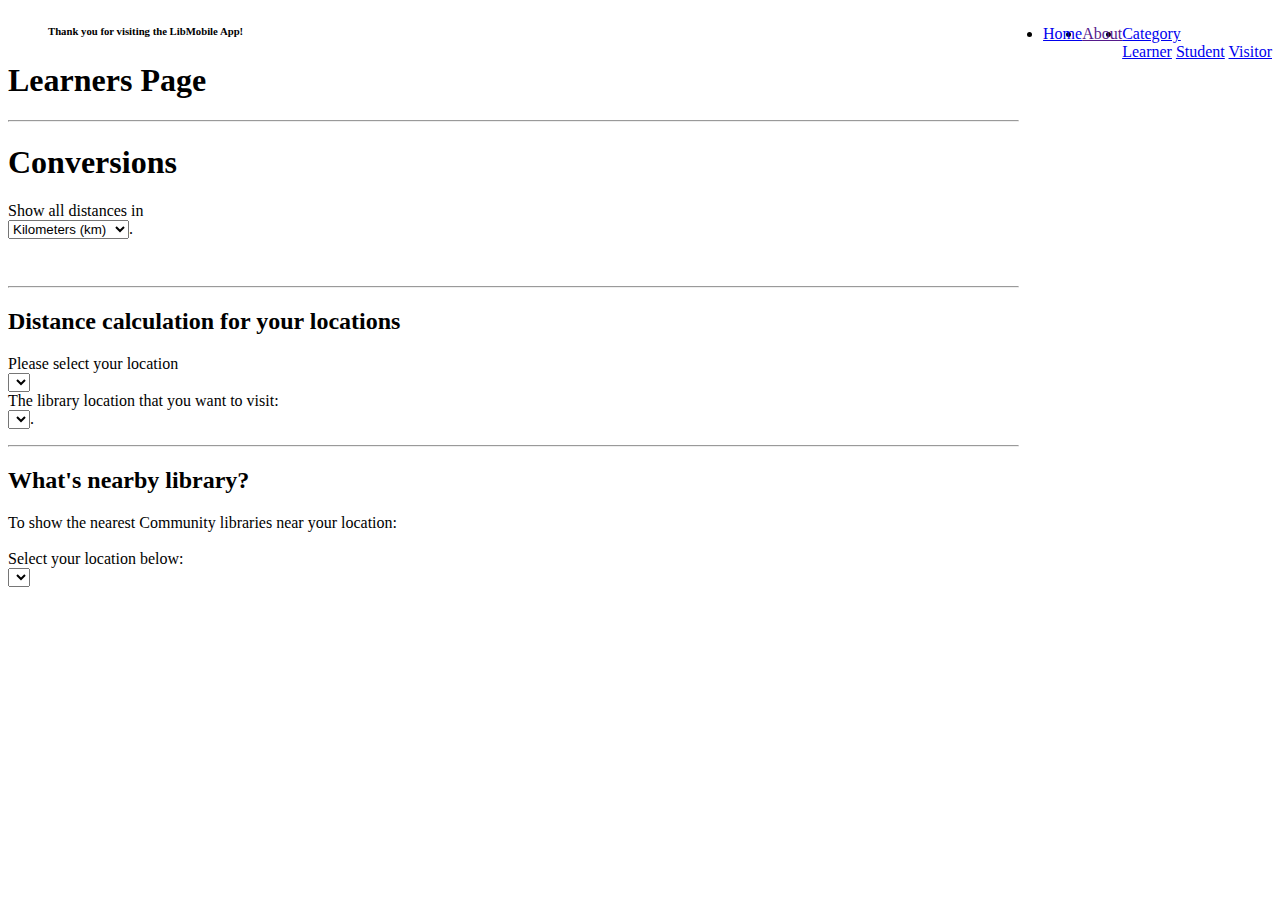
==== learner.html @ 798f679d "added content to the about and styled it" ====
<!DOCTYPE html>
<html>

<head>
	<title>LibMobile</title>

	<script src="https://ajax.googleapis.com/ajax/libs/jquery/1.10.1/jquery.min.js" type="text/javascript"></script>
	<script>
		if (typeof $ == 'undefined') {
			document.write('<scri' + 'pt src="jquery.min.js"></scri' + 'pt>');
		}
	</script>
	<meta name="viewport" content="initial-scale=1.0, user-scalable=no" />
	<meta charset="utf-8" />
	<script src="dist/geolib.js"></script>
	<script src="dist/geolib.isPointInsideRobust.js"></script>
	<script>
		$(function() {});
	</script>
	<link rel="stylesheet" href="css/visitor.css">
</head>

<body>
	<div class="header">
		<div class="row">
			<ul>
				<li style="float:right" class="dropdown">
					<a href="#projects" class="dropbtn">Category</a>
					<div class="dropdown-content">
						<a href="learner.html">Learner</a>
						<a href="student.html">Student</a>
						<a href="visitor.html">Visitor</a>

					</div>
				</li>
				<li style="float:right"><a href="">About</a></li>
				<li style="float:right"><a href="index.html" class="active">Home</a></li>
				<h6>Thank you for visiting the LibMobile App!</h6>
			</ul>
		</div>
		<div id="wrapper">
			<div class="content">
				<h1 class="visitor">Learners Page</h1>
				<hr style="margin-top: 1%;margin-bottom:1%;margin-right:20%;">
				<div class="box" id="distance">
					<div class="inner">
						<h1>Conversions</h1>
						<p>Show all distances in
							<br>
							<select name="unit">
							<option value="km">Kilometers (km)</option><option value="m">Meters (m)</option><option value="cm">Centimeter (cm)</option><option value="mm">Millimeters (mm)</option><option value="mi">Miles (mi)</option><option value="sm">Seamiles (sm)</option><option value="ft">Feet (ft)</option><option value="in">Inches (in)</option><option value="yd">Yards (yd)</option>
						</select>.
						</p>
						<br>
						<hr class="linebre" style="margin-top: 1%;margin-bottom:1%;margin-right:20%;">
						<h2>Distance calculation for your locations</h2>
						<p>Please select your location<br>
							<select name="city1"><option></option></select>
							<br> The library location that you want to visit:
							<br> <select name="city2"><option></option></select>.</p>
						<p class="result"></p>
					</div>
				</div>
				<div class="box">
					<div class="inner">
						<hr class="linebre" style="margin-top: 1%;margin-bottom:1%;margin-right:20%;">
						<h2>What's nearby library?</h2>
						<p>
							To show the nearest Community libraries near your location:
							<br>
							<br> Select your location below:
							<br>
							<select name="city3"><option></option></select>
							<br>
						</p>
						<p id="nearest"></p>
					</div>
				</div>
			</div>
		</div>
		<script>
			$(function() {
				var cities = {
					"Simon's Town, Western Cape": {
						latitude: 18.43675782,
						longitude: -34.19380909
					},
					"Ocean View, Western Cape": {
						latitude: 18.35168538,
						longitude: -34.14861945
					},
					"Kommetjie, Western Cape": {
						latitude: 18.32418372,
						longitude: -34.14107253
					},
					"Muizenberg, Western Cape": {
						latitude: 18.47074576,
						longitude: -34.1067818
					},
					"Hangberg, Western Cape": {
						latitude: 18.34198515,
						longitude: -34.05339814
					},
					"Hout Bay, Western Cape": {
						latitude: 18.35836097,
						longitude: -34.04399894
					},
					"Camps Bay, Western Cape": {
						latitude: 18.37765926,
						longitude: -33.95378538
					},
					"Crossroads, Western Cape": {
						latitude: 18.59694877,
						longitude: -33.99829735
					},
					"Mamre, Western Cape": {
						latitude: 18.4764602,
						longitude: -33.51336321
					},
					"Avondale, Western Cape": {
						latitude: 18.48596708,
						longitude: -33.57066369
					},
					"Koeberg, Western Cape": {
						latitude: 18.44599113,
						longitude: -33.69311487
					},
					"Moses Mabhida, Western Cape": {
						latitude: 18.65105351,
						longitude: -34.01362094
					},
					"Mfuleni, Western Cape": {
						latitude: 18.68194942,
						longitude: -34.00394126
					},
					"Brown's Farm, Western Cape": {
						latitude: 18.58538859,
						longitude: -34.00561138
					},
					"Phillipi East, Western Cape": {
						latitude: 18.60783875,
						longitude: -34.01015166
					},
					"Maitland, Western Cape": {
						latitude: 18.48707473,
						longitude: -33.9235559
					},
					"Gordon's Bay, Western Cape": {
						latitude: 18.87018468,
						longitude: -34.15708177
					},
					"Suider Strand, Western Cape": {
						latitude: 18.84138728,
						longitude: -34.12796685
					},
					"Strand, Western Cape": {
						latitude: 18.83000612,
						longitude: -34.11447245
					},
					"Helderzicht, Western Cape": {
						latitude: 18.83477516,
						longitude: -34.08915583
					},
					"Strandfontein, Western Cape": {
						latitude: 18.55453144,
						longitude: -34.07209846
					},
					"Rocklands, Western Cape": {
						latitude: 18.61130956,
						longitude: -34.06456709
					},
					"Tafelsig, Western Cape": {
						latitude: 18.63699329,
						longitude: -34.06191143
					},
					"Macassar, Western Cape": {
						latitude: 18.76356549,
						longitude: -34.06263711
					},
					"Retreat, Western Cape": {
						latitude: 18.47618764,
						longitude: -34.06299394
					},
					"Westridge, Western Cape": {
						latitude: 18.60295414,
						longitude: -34.05218937
					},
					"Kulani, Western Cape": {
						latitude: 18.66014392,
						longitude: -34.04236738
					},
					"Lotus River, Western Cape": {
						latitude: 18.52014717,
						longitude: -34.04131441
					},
					"Weltevreden, Western Cape": {
						latitude: 18.57977644,
						longitude: -34.01827679
					},
					"Khayelitsha, Western Cape": {
						latitude: 18.6655944,
						longitude: -34.02614266
					},
					"Lentegeur, Western Cape": {
						latitude: 18.60978347,
						longitude: -34.03380225
					},
					"Plumstead, Western Cape": {
						latitude: 18.46782409,
						longitude: -34.02099283
					},
					"Southfield, Western Cape": {
						latitude: 18.4807621,
						longitude: -34.03023781
					},
					"Eersteriver, Western Cape": {
						latitude: 18.6655944,
						longitude: -34.02614266
					},
					"Hanover Park, Western Cape": {
						latitude: 18.52725235,
						longitude: -33.99480901
					},
					"Lansdowne, Western Cape": {
						latitude: 18.50520564,
						longitude: -33.99176628
					},
					"Nyanga, Western Cape": {
						latitude: 18.58651135,
						longitude: -33.99563434
					},
					"Delft South, Western Cape": {
						latitude: 18.63921345,
						longitude: -33.98600372
					},
					"Manenberg, Western Cape": {
						latitude: 18.55555152,
						longitude: -33.99155846
					},
					"Rylands, Western Cape": {
						latitude: 18.53436934,
						longitude: -33.97044301
					},
					"Heideveld, Western Cape": {
						latitude: 18.55357426,
						longitude: -33.96490838
					},
					"Bridgetown, Western Cape": {
						latitude: 18.5275876,
						longitude: -33.95436443
					},
					"Valhalla Park, Western Cape": {
						latitude: 18.56995176,
						longitude: -33.95300125
					},
					"Huguenot Square, Western Cape": {
						latitude: 18.64659705,
						longitude: -33.94630667
					},
					"Mowbray, Western Cape": {
						latitude: 18.47100678,
						longitude: -33.94912127
					},
					"Bonteheuwel, Western Cape": {
						latitude: 18.55239964,
						longitude: -33.95145231
					},
					"Langa, Western Cape": {
						latitude: 18.52712895,
						longitude: -33.94438414
					},
					"Belhar, Western Cape": {
						latitude: 18.61465799,
						longitude: -33.94421554
					},
					"Observatory, Western Cape": {
						latitude: 18.47047918,
						longitude: -33.93793033
					},
					"Kloof Street, Western Cape": {
						latitude: 18.40663307,
						longitude: -33.93497936
					},
					"Kuilsriver, Western Cape": {
						latitude: 18.67822409,
						longitude: -33.92708792
					},
					"Woodstock, Western Cape": {
						latitude: 18.45028807,
						longitude: -33.92877612
					},
					"Elsies River, Western Cape": {
						latitude: 18.57399974,
						longitude: -33.92896065
					},
					"Bellville South, Western Cape": {
						latitude: 18.6426775,
						longitude: -33.91524959
					},
					"Kraaifontein, Western Cape": {
						latitude: 18.70548133,
						longitude: -33.84124917
					},
					"Sea Point, Western Cape": {
						latitude: 18.39776526,
						longitude: -33.90757012
					},
					"Central, Western Cape": {
						latitude: 18.42367592,
						longitude: -33.9252791
					},
					"Harare, Western Cape": {
						latitude: 18.67135539,
						longitude: -34.05836239
					},
					"Bellville South, Western Cape": {
						latitude: 18.6426775,
						longitude: -33.91524959
					},
					"Bellville South, Western Cape": {
						latitude: 18.6426775,
						longitude: -33.91524959
					},
					"Bellville South, Western Cape": {
						latitude: 18.6426775,
						longitude: -33.91524959
					},
					"Bellville South, Western Cape": {
						latitude: 18.6426775,
						longitude: -33.91524959
					},
					"Bellville South, Western Cape": {
						latitude: 18.6426775,
						longitude: -33.91524959
					},
					"Bellville South, Western Cape": {
						latitude: 18.6426775,
						longitude: -33.91524959
					},
					"": {
						latitude: -34.916667,
						longitude: 138.6
					},
					"Berlin, Germany": {
						latitude: 52.518611,
						longitude: 13.408056
					},
					"Boston, MA": {
						latitude: 42.357778,
						longitude: "71° 3' 34\" W"
					},
					"Cologne, Germany": {
						latitude: 50.938056,
						longitude: 6.956944
					},
					"Chicago, IL": {
						latitude: 41.881944,
						longitude: -87.627778
					},
					"Dallas, TX": {
						latitude: 32.783056,
						longitude: -96.806667
					},
					"Denver, CO": {
						latitude: 39.778889,
						longitude: -104.9825
					},
					"Dortmund, Germany": {
						latitude: "51° 31' 10.11\" N",
						longitude: "7° 28' 01\" E"
					},
					"Hamburg, Germany": {
						latitude: 53.550556,
						longitude: 9.993333
					},
					"Las Vegas, NV": {
						latitude: 36.1168,
						longitude: -115.173798
					},
					"": {
						latitude: 34.052222,
						longitude: -118.243611
					},
					"London, United Kingdom": {
						latitude: "51° 31' N",
						longitude: "0° 7' W"
					},
					"Manchester, United Kingdom": {
						latitude: "53° 29' N",
						longitude: "2° 14' W"
					},
					"Melbourne, Australia": {
						latitude: -37.8,
						longitude: 144.95
					},
					"Mexico City, Mexico": {
						latitude: 19.419444,
						longitude: -99.145556
					},
					"Moscow, Russia": {
						latitude: 55.751667,
						longitude: 37.617778
					},
					"Munich, Germany": {
						latitude: 48.137222,
						longitude: 11.575556
					},
					"New York City, NY": {
						latitude: 40.715517,
						longitude: -73.9991
					},
					"Oslo, Norway": {
						latitude: 59.91,
						longitude: 10.75
					},
					"Phoenix, AZ": {
						latitude: 33.448083,
						longitude: -112.073083
					},
					"San Francisco, CA": {
						latitude: 37.774514,
						longitude: -122.418079
					},
					"Stockholm, Sweden": {
						latitude: 59.325,
						longitude: 18.05
					},
					"Sydney, Australia": {
						latitude: -33.85,
						longitude: 151.2
					},
					"Toronto, Canada": {
						latitude: 43.66135,
						longitude: -79.383087
					},
					"Vancouver, Canada": {
						latitude: 49.28098,
						longitude: -123.12244
					},
					"Washington, D.C.": {
						latitude: 38.895,
						longitude: -77.036667
					},
				};
				console.log(geolib.useDecimal({
					dortmund: cities['Dortmund, Germany']
				}));
				// Data taken from GADM.org
				var colorado = [{
					lng: -104.139907836914,
					lat: 41.0018997192384
				}, {
					lng: -104.052841186523,
					lat: 41.0017013549806
				}, {
					lng: -103.574760437012,
					lat: 41.0030288696292
				}, {
					lng: -103.384948730469,
					lat: 41.003002166748
				}, {
					lng: -102.999816894531,
					lat: 41.0029411315919
				}, {
					lng: -102.985305786133,
					lat: 41.0029220581055
				}, {
					lng: -102.653793334961,
					lat: 41.0032005310059
				}, {
					lng: -102.620483398437,
					lat: 41.0031394958497
				}, {
					lng: -102.050422668457,
					lat: 41.0018692016602
				}, {
					lng: -102.050201416016,
					lat: 40.7492408752442
				}, {
					lng: -102.050132751465,
					lat: 40.6983299255372
				}, {
					lng: -102.049446105957,
					lat: 40.4400901794435
				}, {
					lng: -102.049263000488,
					lat: 40.3494987487794
				}, {
					lng: -102.048545837402,
					lat: 40.0039100646972
				}, {
					lng: -102.047561645508,
					lat: 39.5737419128419
				}, {
					lng: -102.047546386719,
					lat: 39.5688591003418
				}, {
					lng: -102.046348571777,
					lat: 39.1338996887208
				}, {
					lng: -102.046096801758,
					lat: 39.0456314086914
				}, {
					lng: -102.045455932617,
					lat: 38.6953315734865
				}, {
					lng: -102.045379638672,
					lat: 38.6137504577639
				}, {
					lng: -102.044311523438,
					lat: 38.26762008667
				}, {
					lng: -102.044296264648,
					lat: 38.2626991271972
				}, {
					lng: -102.043243408203,
					lat: 37.7384109497071
				}, {
					lng: -102.043037414551,
					lat: 37.6428909301759
				}, {
					lng: -102.042526245117,
					lat: 37.388240814209
				}, {
					lng: -102.042266845703,
					lat: 37.2562484741212
				}, {
					lng: -102.042251586914,
					lat: 37.2439994812012
				}, {
					lng: -102.042190551758,
					lat: 37.212688446045
				}, {
					lng: -102.042167663574,
					lat: 37.1999893188478
				}, {
					lng: -102.042106628418,
					lat: 37.1705093383789
				}, {
					lng: -102.04207611084,
					lat: 37.1560020446778
				}, {
					lng: -102.041976928711,
					lat: 37.1101684570314
				}, {
					lng: -102.042266845703,
					lat: 36.9922294616699
				}, {
					lng: -102.324737548828,
					lat: 36.9948387145997
				}, {
					lng: -102.351013183594,
					lat: 36.9950599670411
				}, {
					lng: -102.393112182617,
					lat: 36.9954605102541
				}, {
					lng: -102.457733154297,
					lat: 36.9960594177246
				}, {
					lng: -102.477516174316,
					lat: 36.9962501525879
				}, {
					lng: -102.503410339355,
					lat: 36.996280670166
				}, {
					lng: -102.537162780762,
					lat: 36.9963188171389
				}, {
					lng: -102.562683105469,
					lat: 36.9961891174318
				}, {
					lng: -102.675659179688,
					lat: 36.9956207275391
				}, {
					lng: -102.694297790527,
					lat: 36.9957389831545
				}, {
					lng: -102.701568603516,
					lat: 36.9957809448242
				}, {
					lng: -102.780769348144,
					lat: 36.9986190795898
				}, {
					lng: -102.785926818848,
					lat: 36.9988021850586
				}, {
					lng: -102.797340393066,
					lat: 36.9988098144531
				}, {
					lng: -103.000869750977,
					lat: 36.9989891052248
				}, {
					lng: -103.086166381836,
					lat: 36.998790740967
				}, {
					lng: -104.006790161133,
					lat: 36.9966316223145
				}, {
					lng: -104.18489074707,
					lat: 36.9958496093752
				}, {
					lng: -104.331336975098,
					lat: 36.9929695129394
				}, {
					lng: -105.032600402832,
					lat: 36.9933700561526
				}, {
					lng: -105.065986633301,
					lat: 36.9954490661621
				}, {
					lng: -105.101142883301,
					lat: 36.9956817626954
				}, {
					lng: -105.143196105957,
					lat: 36.9958305358886
				}, {
					lng: -105.219833374023,
					lat: 36.9960899353027
				}, {
					lng: -105.718818664551,
					lat: 36.9969215393068
				}, {
					lng: -105.757423400879,
					lat: 36.9969902038574
				}, {
					lng: -105.855377197266,
					lat: 36.9971504211429
				}, {
					lng: -105.874389648437,
					lat: 36.9971809387207
				}, {
					lng: -106,
					lat: 36.9967193603516
				}, {
					lng: -106.006797790527,
					lat: 36.9966697692872
				}, {
					lng: -106.015556335449,
					lat: 36.9966011047363
				}, {
					lng: -106.072029113769,
					lat: 36.9960289001464
				}, {
					lng: -106.108901977539,
					lat: 36.9956588745119
				}, {
					lng: -106.127326965332,
					lat: 36.9954719543457
				}, {
					lng: -106.142890930176,
					lat: 36.9953117370607
				}, {
					lng: -106.160758972168,
					lat: 36.9951515197754
				}, {
					lng: -106.202239990234,
					lat: 36.9948005676272
				}, {
					lng: -106.475921630859,
					lat: 36.9935913085939
				}, {
					lng: -106.492630004883,
					lat: 36.9935188293458
				}, {
					lng: -106.600936889648,
					lat: 36.9933815002441
				}, {
					lng: -106.617652893066,
					lat: 36.993320465088
				}, {
					lng: -106.81413269043,
					lat: 36.9926719665528
				}, {
					lng: -106.819313049316,
					lat: 36.9926490783691
				}, {
					lng: -106.837753295898,
					lat: 36.9925193786622
				}, {
					lng: -106.871742248535,
					lat: 36.9922790527345
				}, {
					lng: -106.87523651123,
					lat: 36.9954299926758
				}, {
					lng: -106.87873840332,
					lat: 36.9990386962891
				}, {
					lng: -106.946731567383,
					lat: 36.9989395141603
				}, {
					lng: -106.96573638916,
					lat: 36.999050140381
				}, {
					lng: -106.980728149414,
					lat: 36.9991302490236
				}, {
					lng: -107.00032043457,
					lat: 36.9990005493164
				}, {
					lng: -107.034317016602,
					lat: 36.9990119934083
				}, {
					lng: -107.190483093262,
					lat: 36.9990806579589
				}, {
					lng: -107.371437072754,
					lat: 36.9994201660156
				}, {
					lng: -107.399085998535,
					lat: 36.9990806579589
				}, {
					lng: -107.408317565918,
					lat: 36.9992408752443
				}, {
					lng: -107.414657592773,
					lat: 36.999351501465
				}, {
					lng: -107.418685913086,
					lat: 36.9993286132814
				}, {
					lng: -107.478042602539,
					lat: 36.9990806579589
				}, {
					lng: -107.522987365723,
					lat: 36.9989395141603
				}, {
					lng: -107.686080932617,
					lat: 36.9986190795898
				}, {
					lng: -107.703941345215,
					lat: 36.9983711242676
				}, {
					lng: -107.859527587891,
					lat: 36.9978904724122
				}, {
					lng: -107.877388000488,
					lat: 36.9976119995118
				}, {
					lng: -107.947128295898,
					lat: 36.9974098205568
				}, {
					lng: -107.964981079101,
					lat: 36.9971199035646
				}, {
					lng: -108.000709533691,
					lat: 36.9972610473632
				}, {
					lng: -108.037612915039,
					lat: 36.9974098205568
				}, {
					lng: -108.090621948242,
					lat: 36.9976196289064
				}, {
					lng: -108.126373291016,
					lat: 36.9977607727051
				}, {
					lng: -108.159233093262,
					lat: 36.9978904724122
				}, {
					lng: -108.250877380371,
					lat: 36.9980010986329
				}, {
					lng: -108.379989624023,
					lat: 36.9983100891113
				}, {
					lng: -108.53621673584,
					lat: 36.9983787536621
				}, {
					lng: -109.044876098633,
					lat: 36.9986305236817
				}, {
					lng: -109.044708251953,
					lat: 37.2373390197754
				}, {
					lng: -109.044692993164,
					lat: 37.2668304443359
				}, {
					lng: -109.044662475586,
					lat: 37.2958602905276
				}, {
					lng: -109.044639587402,
					lat: 37.3235321044924
				}, {
					lng: -109.044616699219,
					lat: 37.3385009765625
				}, {
					lng: -109.044609069824,
					lat: 37.3599586486816
				}, {
					lng: -109.044540405273,
					lat: 37.3876113891604
				}, {
					lng: -109.044502258301,
					lat: 37.4016914367677
				}, {
					lng: -109.04434967041,
					lat: 37.4642715454102
				}, {
					lng: -109.044326782227,
					lat: 37.4704895019531
				}, {
					lng: -109.04434967041,
					lat: 37.477279663086
				}, {
					lng: -109.044403076172,
					lat: 37.507350921631
				}, {
					lng: -109.044296264648,
					lat: 37.5277595520021
				}, {
					lng: -109.043968200683,
					lat: 37.5926017761232
				}, {
					lng: -109.043907165527,
					lat: 37.6038322448731
				}, {
					lng: -109.043930053711,
					lat: 37.6062088012696
				}, {
					lng: -109.043891906738,
					lat: 37.6193618774416
				}, {
					lng: -109.043846130371,
					lat: 37.6310501098634
				}, {
					lng: -109.043487548828,
					lat: 37.6760406494142
				}, {
					lng: -109.043449401855,
					lat: 37.6804809570312
				}, {
					lng: -109.043502807617,
					lat: 37.6922721862793
				}, {
					lng: -109.043746948242,
					lat: 37.7535896301271
				}, {
					lng: -109.043663024902,
					lat: 37.7694587707519
				}, {
					lng: -109.04305267334,
					lat: 37.8800201416016
				}, {
					lng: -109.042633056641,
					lat: 37.9453887939456
				}, {
					lng: -109.042526245117,
					lat: 37.9517021179201
				}, {
					lng: -109.04248046875,
					lat: 37.9603500366211
				}, {
					lng: -109.042381286621,
					lat: 37.9807205200195
				}, {
					lng: -109.042022705078,
					lat: 38.0247306823731
				}, {
					lng: -109.04190826416,
					lat: 38.03923034668
				}, {
					lng: -109.040992736816,
					lat: 38.1531105041504
				}, {
					lng: -109.040946960449,
					lat: 38.1602897644043
				}, {
					lng: -109.060676574707,
					lat: 38.276840209961
				}, {
					lng: -109.060768127441,
					lat: 38.3303604125978
				}, {
					lng: -109.060806274414,
					lat: 38.3521194458008
				}, {
					lng: -109.060737609863,
					lat: 38.3779602050782
				}, {
					lng: -109.060661315918,
					lat: 38.4051818847659
				}, {
					lng: -109.060600280762,
					lat: 38.4196701049807
				}, {
					lng: -109.060440063477,
					lat: 38.4554901123047
				}, {
					lng: -109.060401916504,
					lat: 38.4636611938477
				}, {
					lng: -109.060249328613,
					lat: 38.498119354248
				}, {
					lng: -109.060241699219,
					lat: 38.4990501403809
				}, {
					lng: -109.060386657715,
					lat: 38.5362091064455
				}, {
					lng: -109.060356140137,
					lat: 38.5466690063477
				}, {
					lng: -109.060195922852,
					lat: 38.5611801147462
				}, {
					lng: -109.059722900391,
					lat: 38.6047210693361
				}, {
					lng: -109.059661865234,
					lat: 38.6096496582034
				}, {
					lng: -109.0595703125,
					lat: 38.6727409362794
				}, {
					lng: -109.055023193359,
					lat: 38.9283103942872
				}, {
					lng: -109.054786682129,
					lat: 38.9410095214845
				}, {
					lng: -109.054710388184,
					lat: 38.9453887939454
				}, {
					lng: -109.054588317871,
					lat: 38.9546089172364
				}, {
					lng: -109.05428314209,
					lat: 38.9608306884767
				}, {
					lng: -109.05436706543,
					lat: 38.969108581543
				}, {
					lng: -109.053817749023,
					lat: 39.0007514953616
				}, {
					lng: -109.053756713867,
					lat: 39.0135307312014
				}, {
					lng: -109.0537109375,
					lat: 39.0280418395997
				}, {
					lng: -109.053413391113,
					lat: 39.1010513305667
				}, {
					lng: -109.053359985352,
					lat: 39.1151084899902
				}, {
					lng: -109.053100585937,
					lat: 39.181251525879
				}, {
					lng: -109.053092956543,
					lat: 39.1880989074708
				}, {
					lng: -109.053092956543,
					lat: 39.2026100158693
				}, {
					lng: -109.053039550781,
					lat: 39.2751693725587
				}, {
					lng: -109.053031921387,
					lat: 39.2896804809571
				}, {
					lng: -109.052986145019,
					lat: 39.3626518249513
				}, {
					lng: -109.052978515625,
					lat: 39.3666687011721
				}, {
					lng: -109.052856445312,
					lat: 39.4502220153809
				}, {
					lng: -109.05281829834,
					lat: 39.4756011962891
				}, {
					lng: -109.052780151367,
					lat: 39.4975509643556
				}, {
					lng: -109.052749633789,
					lat: 39.5164184570313
				}, {
					lng: -109.052642822266,
					lat: 39.5812606811526
				}, {
					lng: -109.052612304687,
					lat: 39.5957717895508
				}, {
					lng: -109.052452087402,
					lat: 39.6692619323731
				}, {
					lng: -109.052337646484,
					lat: 39.7218704223634
				}, {
					lng: -109.052352905273,
					lat: 39.7282218933108
				}, {
					lng: -109.052230834961,
					lat: 39.7790107727052
				}, {
					lng: -109.05216217041,
					lat: 39.8084907531739
				}, {
					lng: -109.052116394043,
					lat: 39.8234596252444
				}, {
					lng: -109.051780700683,
					lat: 39.9686393737793
				}, {
					lng: -109.051750183105,
					lat: 39.9812889099122
				}, {
					lng: -109.051696777344,
					lat: 40.0398101806642
				}, {
					lng: -109.051658630371,
					lat: 40.0879516601562
				}, {
					lng: -109.051628112793,
					lat: 40.1174316406251
				}, {
					lng: -109.051620483398,
					lat: 40.1282691955566
				}, {
					lng: -109.051658630371,
					lat: 40.1319503784181
				}, {
					lng: -109.05103302002,
					lat: 40.2227706909181
				}, {
					lng: -109.051422119141,
					lat: 40.2607917785646
				}, {
					lng: -109.051399230957,
					lat: 40.2752990722656
				}, {
					lng: -109.051376342773,
					lat: 40.2843818664551
				}, {
					lng: -109.051338195801,
					lat: 40.2920303344727
				}, {
					lng: -109.051162719727,
					lat: 40.3205986022949
				}, {
					lng: -109.050926208496,
					lat: 40.3583488464357
				}, {
					lng: -109.050903320312,
					lat: 40.3873901367187
				}, {
					lng: -109.050880432129,
					lat: 40.4040718078613
				}, {
					lng: -109.050819396973,
					lat: 40.4190406799317
				}, {
					lng: -109.050682067871,
					lat: 40.4491004943848
				}, {
					lng: -109.050750732422,
					lat: 40.4636192321777
				}, {
					lng: -109.050788879394,
					lat: 40.4713287353516
				}, {
					lng: -109.050819396973,
					lat: 40.4766693115234
				}, {
					lng: -109.050491333008,
					lat: 40.4931106567383
				}, {
					lng: -109.050315856934,
					lat: 40.5316886901855
				}, {
					lng: -109.050132751465,
					lat: 40.5773811340333
				}, {
					lng: -109.050109863281,
					lat: 40.579341888428
				}, {
					lng: -109.050109863281,
					lat: 40.5932617187501
				}, {
					lng: -109.050109863281,
					lat: 40.6096000671389
				}, {
					lng: -109.050102233887,
					lat: 40.6514892578126
				}, {
					lng: -109.050117492676,
					lat: 40.6545219421387
				}, {
					lng: -109.049926757812,
					lat: 40.6660118103027
				}, {
					lng: -109.050086975098,
					lat: 40.6949005126955
				}, {
					lng: -109.049911499023,
					lat: 40.7516288757324
				}, {
					lng: -109.049858093262,
					lat: 40.7693214416505
				}, {
					lng: -109.049812316895,
					lat: 40.7833900451661
				}, {
					lng: -109.049682617187,
					lat: 40.8239593505862
				}, {
					lng: -109.04931640625,
					lat: 40.8432922363283
				}, {
					lng: -109.049278259277,
					lat: 40.84529876709
				}, {
					lng: -109.049186706543,
					lat: 40.8587188720703
				}, {
					lng: -109.048812866211,
					lat: 40.8866004943849
				}, {
					lng: -109.048896789551,
					lat: 40.9036407470704
				}, {
					lng: -109.048728942871,
					lat: 40.9106597900391
				}, {
					lng: -109.049011230469,
					lat: 40.9267921447756
				}, {
					lng: -109.048828125,
					lat: 40.9478797912598
				}, {
					lng: -109.049011230469,
					lat: 41.0000305175781
				}, {
					lng: -108.972908020019,
					lat: 41.0001792907715
				}, {
					lng: -108.931510925293,
					lat: 41.0001296997073
				}, {
					lng: -108.912033081055,
					lat: 41.000099182129
				}, {
					lng: -108.765525817871,
					lat: 41.0001907348634
				}, {
					lng: -108.746017456055,
					lat: 41.0001602172853
				}, {
					lng: -108.651626586914,
					lat: 41.0005187988284
				}, {
					lng: -108.632141113281,
					lat: 41.0004806518555
				}, {
					lng: -108.569877624512,
					lat: 41.0002899169922
				}, {
					lng: -108.37809753418,
					lat: 40.9997100830078
				}, {
					lng: -108.374496459961,
					lat: 40.9997291564943
				}, {
					lng: -108.311798095703,
					lat: 41.0000419616701
				}, {
					lng: -108.292297363281,
					lat: 41.0001411437988
				}, {
					lng: -108.263031005859,
					lat: 41.0002899169922
				}, {
					lng: -108.218597412109,
					lat: 41.0006599426271
				}, {
					lng: -108.180847167969,
					lat: 41.0009803771975
				}, {
					lng: -108.000686645508,
					lat: 41.0024909973145
				}, {
					lng: -107.965980529785,
					lat: 41.0027694702149
				}, {
					lng: -107.915397644043,
					lat: 41.0029487609864
				}, {
					lng: -107.888046264648,
					lat: 41.0029411315919
				}, {
					lng: -107.880088806152,
					lat: 41.0028800964356
				}, {
					lng: -107.852111816406,
					lat: 41.0028610229493
				}, {
					lng: -107.839141845703,
					lat: 41.0028495788574
				}, {
					lng: -107.832626342773,
					lat: 41.0028419494631
				}, {
					lng: -107.820602416992,
					lat: 41.0028305053712
				}, {
					lng: -107.813140869141,
					lat: 41.0028305053712
				}, {
					lng: -107.78450012207,
					lat: 41.0028305053712
				}, {
					lng: -107.707786560059,
					lat: 41.0028190612793
				}, {
					lng: -107.676742553711,
					lat: 41.0028114318848
				}, {
					lng: -107.604888916016,
					lat: 41.0027999877932
				}, {
					lng: -107.528778076172,
					lat: 41.0025596618653
				}, {
					lng: -107.513580322266,
					lat: 41.0026206970215
				}, {
					lng: -107.50927734375,
					lat: 41.0026206970215
				}, {
					lng: -107.49471282959,
					lat: 41.0026397705079
				}, {
					lng: -107.457527160644,
					lat: 41.0026588439941
				}, {
					lng: -107.413696289062,
					lat: 41.0029106140137
				}, {
					lng: -107.394828796387,
					lat: 41.003028869629
				}, {
					lng: -107.367446899414,
					lat: 41.0031890869143
				}, {
					lng: -107.343711853027,
					lat: 41.0033187866213
				}, {
					lng: -107.31812286377,
					lat: 41.0034599304201
				}, {
					lng: -107.305961608887,
					lat: 41.0034103393556
				}, {
					lng: -107.229850769043,
					lat: 41.0035209655763
				}, {
					lng: -107.135482788086,
					lat: 41.0036506652834
				}, {
					lng: -107.025856018066,
					lat: 41.004280090332
				}, {
					lng: -107.002113342285,
					lat: 41.0044212341311
				}, {
					lng: -106.863906860352,
					lat: 41.0041007995607
				}, {
					lng: -106.59114074707,
					lat: 41.0034599304201
				}, {
					lng: -106.582008361816,
					lat: 41.0037498474121
				}, {
					lng: -106.572257995605,
					lat: 41.0037689208985
				}, {
					lng: -106.543647766113,
					lat: 41.0038108825684
				}, {
					lng: -106.486419677734,
					lat: 41.0032806396484
				}, {
					lng: -106.45597076416,
					lat: 41.0034713745117
				}, {
					lng: -106.448051452637,
					lat: 41.0035209655763
				}, {
					lng: -106.379257202148,
					lat: 41.0026397705079
				}, {
					lng: -106.351860046387,
					lat: 41.0024604797365
				}, {
					lng: -106.33177947998,
					lat: 41.0025100708007
				}, {
					lng: -106.326301574707,
					lat: 41.0025291442872
				}, {
					lng: -106.325736999512,
					lat: 41.0023498535156
				}, {
					lng: -106.321479797363,
					lat: 41.0009803771975
				}, {
					lng: -106.317138671875,
					lat: 40.999382019043
				}, {
					lng: -106.20329284668,
					lat: 40.9988899230959
				}, {
					lng: -106.196685791016,
					lat: 40.9988594055176
				}, {
					lng: -106.195976257324,
					lat: 40.9988594055176
				}, {
					lng: -106.087013244629,
					lat: 40.9979820251466
				}, {
					lng: -106.068138122559,
					lat: 40.9978294372558
				}, {
					lng: -106.060317993164,
					lat: 40.9977722167969
				}, {
					lng: -106.02855682373,
					lat: 40.9976615905762
				}, {
					lng: -106.023788452148,
					lat: 40.9976501464846
				}, {
					lng: -105.996353149414,
					lat: 40.9984512329103
				}, {
					lng: -105.971961975098,
					lat: 40.9991607666016
				}, {
					lng: -105.9384765625,
					lat: 40.999938964844
				}, {
					lng: -105.926292419434,
					lat: 41.0000305175781
				}, {
					lng: -105.900100708008,
					lat: 40.9998588562012
				}, {
					lng: -105.880630493164,
					lat: 40.9997215270999
				}, {
					lng: -105.697959899902,
					lat: 40.9998016357423
				}, {
					lng: -105.690032958984,
					lat: 40.9998016357423
				}, {
					lng: -105.671195983887,
					lat: 40.9998016357423
				}, {
					lng: -105.520729064941,
					lat: 40.9996604919436
				}, {
					lng: -105.476997375488,
					lat: 40.9995307922366
				}, {
					lng: -105.355087280273,
					lat: 40.9992904663086
				}, {
					lng: -105.289489746094,
					lat: 40.9991989135743
				}, {
					lng: -105.276306152344,
					lat: 40.9998016357423
				}, {
					lng: -105.110862731934,
					lat: 40.9993209838867
				}, {
					lng: -104.942459106445,
					lat: 40.9994812011719
				}, {
					lng: -104.9384765625,
					lat: 40.9994812011719
				}, {
					lng: -104.834091186523,
					lat: 40.9995613098146
				}, {
					lng: -104.830032348633,
					lat: 40.9995689392092
				}, {
					lng: -104.701347351074,
					lat: 41.0035209655763
				}, {
					lng: -104.683662414551,
					lat: 41.0040702819827
				}, {
					lng: -104.664756774902,
					lat: 41.0046501159671
				}, {
					lng: -104.633659362793,
					lat: 41.0056114196778
				}, {
					lng: -104.613418579102,
					lat: 41.0047607421876
				}, {
					lng: -104.608688354492,
					lat: 41.0045585632326
				}, {
					lng: -104.567947387695,
					lat: 41.0028495788574
				}, {
					lng: -104.560646057129,
					lat: 41.0028419494631
				}, {
					lng: -104.487548828125,
					lat: 41.0027122497561
				}, {
					lng: -104.472496032715,
					lat: 41.002681732178
				}, {
					lng: -104.139907836914,
					lat: 41.0018997192384
				}];
				console.log('Is Denver (' + JSON.stringify(cities['Denver, CO']) + ') in Colorado?', geolib.isPointInside(cities['Denver, CO'], colorado));
				var unitLabels = {
					"m": "Meters",
					"km": "Kilometers",
					"cm": "Centimeters",
					"mm": "Millimeters",
					"mi": "Miles",
					"sm": "Seamiles",
					"ft": "Feet",
					"in": "Inches",
					"yd": "Yards"
				};
				var option;
				$.each(cities, function(key, value) {
					option = $('<option />').val(key).text(key);
					$('select[name^="city"]').append(option);
				});
				$('select[name="city1"], select[name="city2"], select[name="unit"]').on('change', function() {
					if ($('select[name="city1"]').val() && $('select[name="city2"]').val()) {
						try {
							var distance = geolib.getDistance(
								cities[$('[name="city1"]').val()],
								cities[$('[name="city2"]').val()]
							);
							var converted = geolib.convertUnit(
								$('[name="unit"]').val(), distance
							);
							var direction = geolib.getCompassDirection(
								cities[$('[name="city1"]').val()],
								cities[$('[name="city2"]').val()]
							);
							$('#distance').find('.result').html(
								'Distance from <br><strong>' +
								$('[name="city1"] option:selected').text() +
								'</strong> (' +
								geolib.latitude(cities[$('[name="city1"] option:selected').text()]) +
								', ' +
								geolib.longitude(cities[$('[name="city1"] option:selected').text()]) +
								') to <br><strong>' +
								$('[name="city2"] option:selected').text() +
								'</strong> (' +
								geolib.latitude(cities[$('[name="city2"] option:selected').text()]) +
								', ' +
								geolib.longitude(cities[$('[name="city2"] option:selected').text()]) +
								') is <strong style="text-decoration: underline">' +
								converted + ' ' +
								$('[name="unit"]').val() +
								'</strong>.<br> Compass direction is <strong>' +
								direction.rough +
								'/' +
								direction.exact +
								'</strong>'
							);
						} catch (e) {
							alert(e);
						}
					}
				});
				$('select[name="city1"]').on('change', function() {

					var val = $('select[name="city1"]').val();

					$('select[name="city2"]').find('option').removeAttr('disabled');
					$('select[name="city2"]').find('option[value="' + val + '"]').attr('disabled', 'disabled');
				});
				$('select[name="city2"]').on('change', function() {
					var val = $('select[name="city2"]').val();
					$('select[name="city1"]').find('option').removeAttr('disabled');
					$('select[name="city1"]').find('option[value="' + val + '"]').attr('disabled', 'disabled');
				});
				$('select[name="city3"], select[name="unit"]').on('change', function() {
					if ($('[name="city3"]').val() == '') {
						return;
					}
					var nearest = geolib.findNearest(
						cities[$('[name="city3"]').val()],
						cities,
						1
					);
					$('#nearest').html(
						'Nearest library from <strong>' +
						$('[name="city3"] option:selected').text() +
						'</strong> is <strong>' +
						nearest.key +
						'</strong> (' +
						geolib.convertUnit($('[name="unit"]').val(), nearest.distance) +
						' ' +
						$('[name="unit"]').val() +
						')'
					);
				});
				$('#geolocation').find('button').on('click', function() {
					navigator.geolocation.getCurrentPosition(
						function(position) {
							var nearme = geolib.findNearest(position.coords, cities, 0, 5);
							if (nearme.length === 0) {} else {
								var result = 'Some cities near you might be:<ul>';
								var unit = $('[name="unit"]').val();

								nearme.forEach(function(val) {
									result += '<li><strong>' + val.key + '</strong> (' + geolib.convertUnit(unit, val.distance) + unit + ')</li>';
								});
								result += '</ul>';
								$('#geolocation').find('.result').html(result);
							}
						},
						function() {
							$('#nearme').html('Could not determine your position.');
						}, {
							enableHighAccuracy: true
						}
					);
				});
				window.cities = cities;
				$('#custom').find('button').on('click', function() {
					var box = $('#custom');
					box.find('.result').removeClass('error').text('');
					var start = {
						lat: box.find('[name="lat1"]').val() || undefined,
						lng: box.find('[name="lng1"]').val() || undefined
					};

					var end = {
						lat: box.find('[name="lat2"]').val() || undefined,
						lng: box.find('[name="lng2"]').val() || undefined
					};
					if (geolib.validate(start) && geolib.validate(end)) {
						var distance = geolib.getDistance(start, end);
						var unit = $('[name="unit"]').val();
						box.find('.result').text(
							'Distance from ' +
							geolib.latitude(start).toFixed(6) + ', ' + geolib.longitude(start).toFixed(6) +
							' to ' +
							geolib.latitude(end).toFixed(6) + ', ' + geolib.longitude(end).toFixed(6) +
							' is ' +
							geolib.convertUnit(unit, distance) +
							unit
						);
					} else {
						box.find('.result').addClass('error').text('Please enter valid latitudes and longitudes in the according fields.');
					}
				});
				$('#conversion').find('button').on('click', function() {
					var button = $(this);
					var p = button.closest('p[data-method]');
					var method = p.data('method');
					var input = p.find('.in').val();
					var validation = p.data('validation');
					if (geolib[validation](input) == true) {
						var result = geolib[method](input);
						p.find('.out').text(result);
					} else {
						p.find('.out').text('Invalid data');
					}
				});
			});
		</script>
</body>

</html>
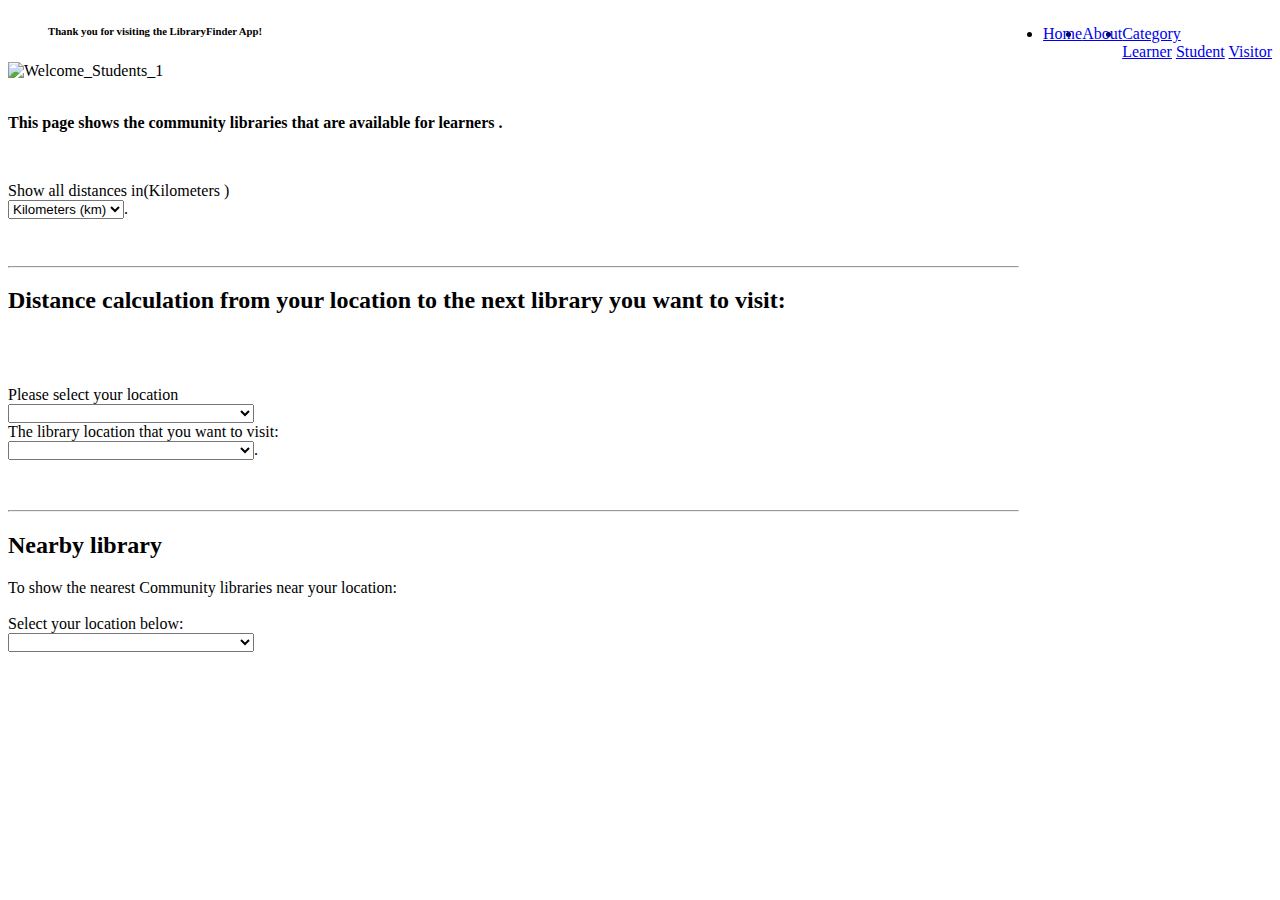
==== commit 1e76f609: "Added changes to the pages" ====
--- a/learner.html
+++ b/learner.html
@@ -2,7 +2,7 @@
 <html>
 
 <head>
-	<title>LibMobile</title>
+	<title>LibraryFinder</title>
 
 	<script src="https://ajax.googleapis.com/ajax/libs/jquery/1.10.1/jquery.min.js" type="text/javascript"></script>
 	<script>
@@ -33,1558 +33,521 @@
 
 					</div>
 				</li>
-				<li style="float:right"><a href="">About</a></li>
+				<li style="float:right"><a href="about.html">About</a></li>
 				<li style="float:right"><a href="index.html" class="active">Home</a></li>
-				<h6>Thank you for visiting the LibMobile App!</h6>
+				<h6>Thank you for visiting the LibraryFinder App!</h6>
 			</ul>
 		</div>
 		<div id="wrapper">
+				<img src="https://image.ibb.co/iLaULT/Welcome_Students_1.jpg" alt="Welcome_Students_1" border="0">
 			<div class="content">
-				<h1 class="visitor">Learners Page</h1>
-				<hr style="margin-top: 1%;margin-bottom:1%;margin-right:20%;">
+
 				<div class="box" id="distance">
 					<div class="inner">
-						<h1>Conversions</h1>
-						<p>Show all distances in
-							<br>
-							<select name="unit">
-							<option value="km">Kilometers (km)</option><option value="m">Meters (m)</option><option value="cm">Centimeter (cm)</option><option value="mm">Millimeters (mm)</option><option value="mi">Miles (mi)</option><option value="sm">Seamiles (sm)</option><option value="ft">Feet (ft)</option><option value="in">Inches (in)</option><option value="yd">Yards (yd)</option>
-						</select>.
-						</p>
-						<br>
-						<hr class="linebre" style="margin-top: 1%;margin-bottom:1%;margin-right:20%;">
-						<h2>Distance calculation for your locations</h2>
-						<p>Please select your location<br>
-							<select name="city1"><option></option></select>
-							<br> The library location that you want to visit:
-							<br> <select name="city2"><option></option></select>.</p>
-						<p class="result"></p>
-					</div>
-				</div>
-				<div class="box">
-					<div class="inner">
-						<hr class="linebre" style="margin-top: 1%;margin-bottom:1%;margin-right:20%;">
-						<h2>What's nearby library?</h2>
-						<p>
-							To show the nearest Community libraries near your location:
-							<br>
-							<br> Select your location below:
-							<br>
-							<select name="city3"><option></option></select>
-							<br>
-						</p>
-						<p id="nearest"></p>
-					</div>
-				</div>
-			</div>
-		</div>
-		<script>
-			$(function() {
-				var cities = {
-					"Simon's Town, Western Cape": {
-						latitude: 18.43675782,
-						longitude: -34.19380909
-					},
-					"Ocean View, Western Cape": {
-						latitude: 18.35168538,
-						longitude: -34.14861945
-					},
-					"Kommetjie, Western Cape": {
-						latitude: 18.32418372,
-						longitude: -34.14107253
-					},
-					"Muizenberg, Western Cape": {
-						latitude: 18.47074576,
-						longitude: -34.1067818
-					},
-					"Hangberg, Western Cape": {
-						latitude: 18.34198515,
-						longitude: -34.05339814
-					},
-					"Hout Bay, Western Cape": {
-						latitude: 18.35836097,
-						longitude: -34.04399894
-					},
-					"Camps Bay, Western Cape": {
-						latitude: 18.37765926,
-						longitude: -33.95378538
-					},
-					"Crossroads, Western Cape": {
-						latitude: 18.59694877,
-						longitude: -33.99829735
-					},
-					"Mamre, Western Cape": {
-						latitude: 18.4764602,
-						longitude: -33.51336321
-					},
-					"Avondale, Western Cape": {
-						latitude: 18.48596708,
-						longitude: -33.57066369
-					},
-					"Koeberg, Western Cape": {
-						latitude: 18.44599113,
-						longitude: -33.69311487
-					},
-					"Moses Mabhida, Western Cape": {
-						latitude: 18.65105351,
-						longitude: -34.01362094
-					},
-					"Mfuleni, Western Cape": {
-						latitude: 18.68194942,
-						longitude: -34.00394126
-					},
-					"Brown's Farm, Western Cape": {
-						latitude: 18.58538859,
-						longitude: -34.00561138
-					},
-					"Phillipi East, Western Cape": {
-						latitude: 18.60783875,
-						longitude: -34.01015166
-					},
-					"Maitland, Western Cape": {
-						latitude: 18.48707473,
-						longitude: -33.9235559
-					},
-					"Gordon's Bay, Western Cape": {
-						latitude: 18.87018468,
-						longitude: -34.15708177
-					},
-					"Suider Strand, Western Cape": {
-						latitude: 18.84138728,
-						longitude: -34.12796685
-					},
-					"Strand, Western Cape": {
-						latitude: 18.83000612,
-						longitude: -34.11447245
-					},
-					"Helderzicht, Western Cape": {
-						latitude: 18.83477516,
-						longitude: -34.08915583
-					},
-					"Strandfontein, Western Cape": {
-						latitude: 18.55453144,
-						longitude: -34.07209846
-					},
-					"Rocklands, Western Cape": {
-						latitude: 18.61130956,
-						longitude: -34.06456709
-					},
-					"Tafelsig, Western Cape": {
-						latitude: 18.63699329,
-						longitude: -34.06191143
-					},
-					"Macassar, Western Cape": {
-						latitude: 18.76356549,
-						longitude: -34.06263711
-					},
-					"Retreat, Western Cape": {
-						latitude: 18.47618764,
-						longitude: -34.06299394
-					},
-					"Westridge, Western Cape": {
-						latitude: 18.60295414,
-						longitude: -34.05218937
-					},
-					"Kulani, Western Cape": {
-						latitude: 18.66014392,
-						longitude: -34.04236738
-					},
-					"Lotus River, Western Cape": {
-						latitude: 18.52014717,
-						longitude: -34.04131441
-					},
-					"Weltevreden, Western Cape": {
-						latitude: 18.57977644,
-						longitude: -34.01827679
-					},
-					"Khayelitsha, Western Cape": {
-						latitude: 18.6655944,
-						longitude: -34.02614266
-					},
-					"Lentegeur, Western Cape": {
-						latitude: 18.60978347,
-						longitude: -34.03380225
-					},
-					"Plumstead, Western Cape": {
-						latitude: 18.46782409,
-						longitude: -34.02099283
-					},
-					"Southfield, Western Cape": {
-						latitude: 18.4807621,
-						longitude: -34.03023781
-					},
-					"Eersteriver, Western Cape": {
-						latitude: 18.6655944,
-						longitude: -34.02614266
-					},
-					"Hanover Park, Western Cape": {
-						latitude: 18.52725235,
-						longitude: -33.99480901
-					},
-					"Lansdowne, Western Cape": {
-						latitude: 18.50520564,
-						longitude: -33.99176628
-					},
-					"Nyanga, Western Cape": {
-						latitude: 18.58651135,
-						longitude: -33.99563434
-					},
-					"Delft South, Western Cape": {
-						latitude: 18.63921345,
-						longitude: -33.98600372
-					},
-					"Manenberg, Western Cape": {
-						latitude: 18.55555152,
-						longitude: -33.99155846
-					},
-					"Rylands, Western Cape": {
-						latitude: 18.53436934,
-						longitude: -33.97044301
-					},
-					"Heideveld, Western Cape": {
-						latitude: 18.55357426,
-						longitude: -33.96490838
-					},
-					"Bridgetown, Western Cape": {
-						latitude: 18.5275876,
-						longitude: -33.95436443
-					},
-					"Valhalla Park, Western Cape": {
-						latitude: 18.56995176,
-						longitude: -33.95300125
-					},
-					"Huguenot Square, Western Cape": {
-						latitude: 18.64659705,
-						longitude: -33.94630667
-					},
-					"Mowbray, Western Cape": {
-						latitude: 18.47100678,
-						longitude: -33.94912127
-					},
-					"Bonteheuwel, Western Cape": {
-						latitude: 18.55239964,
-						longitude: -33.95145231
-					},
-					"Langa, Western Cape": {
-						latitude: 18.52712895,
-						longitude: -33.94438414
-					},
-					"Belhar, Western Cape": {
-						latitude: 18.61465799,
-						longitude: -33.94421554
-					},
-					"Observatory, Western Cape": {
-						latitude: 18.47047918,
-						longitude: -33.93793033
-					},
-					"Kloof Street, Western Cape": {
-						latitude: 18.40663307,
-						longitude: -33.93497936
-					},
-					"Kuilsriver, Western Cape": {
-						latitude: 18.67822409,
-						longitude: -33.92708792
-					},
-					"Woodstock, Western Cape": {
-						latitude: 18.45028807,
-						longitude: -33.92877612
-					},
-					"Elsies River, Western Cape": {
-						latitude: 18.57399974,
-						longitude: -33.92896065
-					},
-					"Bellville South, Western Cape": {
-						latitude: 18.6426775,
-						longitude: -33.91524959
-					},
-					"Kraaifontein, Western Cape": {
-						latitude: 18.70548133,
-						longitude: -33.84124917
-					},
-					"Sea Point, Western Cape": {
-						latitude: 18.39776526,
-						longitude: -33.90757012
-					},
-					"Central, Western Cape": {
-						latitude: 18.42367592,
-						longitude: -33.9252791
-					},
-					"Harare, Western Cape": {
-						latitude: 18.67135539,
-						longitude: -34.05836239
-					},
-					"Bellville South, Western Cape": {
-						latitude: 18.6426775,
-						longitude: -33.91524959
-					},
-					"Bellville South, Western Cape": {
-						latitude: 18.6426775,
-						longitude: -33.91524959
-					},
-					"Bellville South, Western Cape": {
-						latitude: 18.6426775,
-						longitude: -33.91524959
-					},
-					"Bellville South, Western Cape": {
-						latitude: 18.6426775,
-						longitude: -33.91524959
-					},
-					"Bellville South, Western Cape": {
-						latitude: 18.6426775,
-						longitude: -33.91524959
-					},
-					"Bellville South, Western Cape": {
-						latitude: 18.6426775,
-						longitude: -33.91524959
-					},
-					"": {
-						latitude: -34.916667,
-						longitude: 138.6
-					},
-					"Berlin, Germany": {
-						latitude: 52.518611,
-						longitude: 13.408056
-					},
-					"Boston, MA": {
-						latitude: 42.357778,
-						longitude: "71° 3' 34\" W"
-					},
-					"Cologne, Germany": {
-						latitude: 50.938056,
-						longitude: 6.956944
-					},
-					"Chicago, IL": {
-						latitude: 41.881944,
-						longitude: -87.627778
-					},
-					"Dallas, TX": {
-						latitude: 32.783056,
-						longitude: -96.806667
-					},
-					"Denver, CO": {
-						latitude: 39.778889,
-						longitude: -104.9825
-					},
-					"Dortmund, Germany": {
-						latitude: "51° 31' 10.11\" N",
-						longitude: "7° 28' 01\" E"
-					},
-					"Hamburg, Germany": {
-						latitude: 53.550556,
-						longitude: 9.993333
-					},
-					"Las Vegas, NV": {
-						latitude: 36.1168,
-						longitude: -115.173798
-					},
-					"": {
-						latitude: 34.052222,
-						longitude: -118.243611
-					},
-					"London, United Kingdom": {
-						latitude: "51° 31' N",
-						longitude: "0° 7' W"
-					},
-					"Manchester, United Kingdom": {
-						latitude: "53° 29' N",
-						longitude: "2° 14' W"
-					},
-					"Melbourne, Australia": {
-						latitude: -37.8,
-						longitude: 144.95
-					},
-					"Mexico City, Mexico": {
-						latitude: 19.419444,
-						longitude: -99.145556
-					},
-					"Moscow, Russia": {
-						latitude: 55.751667,
-						longitude: 37.617778
-					},
-					"Munich, Germany": {
-						latitude: 48.137222,
-						longitude: 11.575556
-					},
-					"New York City, NY": {
-						latitude: 40.715517,
-						longitude: -73.9991
-					},
-					"Oslo, Norway": {
-						latitude: 59.91,
-						longitude: 10.75
-					},
-					"Phoenix, AZ": {
-						latitude: 33.448083,
-						longitude: -112.073083
-					},
-					"San Francisco, CA": {
-						latitude: 37.774514,
-						longitude: -122.418079
-					},
-					"Stockholm, Sweden": {
-						latitude: 59.325,
-						longitude: 18.05
-					},
-					"Sydney, Australia": {
-						latitude: -33.85,
-						longitude: 151.2
-					},
-					"Toronto, Canada": {
-						latitude: 43.66135,
-						longitude: -79.383087
-					},
-					"Vancouver, Canada": {
-						latitude: 49.28098,
-						longitude: -123.12244
-					},
-					"Washington, D.C.": {
-						latitude: 38.895,
-						longitude: -77.036667
-					},
-				};
-				console.log(geolib.useDecimal({
-					dortmund: cities['Dortmund, Germany']
-				}));
-				// Data taken from GADM.org
-				var colorado = [{
-					lng: -104.139907836914,
-					lat: 41.0018997192384
-				}, {
-					lng: -104.052841186523,
-					lat: 41.0017013549806
-				}, {
-					lng: -103.574760437012,
-					lat: 41.0030288696292
-				}, {
-					lng: -103.384948730469,
-					lat: 41.003002166748
-				}, {
-					lng: -102.999816894531,
-					lat: 41.0029411315919
-				}, {
-					lng: -102.985305786133,
-					lat: 41.0029220581055
-				}, {
-					lng: -102.653793334961,
-					lat: 41.0032005310059
-				}, {
-					lng: -102.620483398437,
-					lat: 41.0031394958497
-				}, {
-					lng: -102.050422668457,
-					lat: 41.0018692016602
-				}, {
-					lng: -102.050201416016,
-					lat: 40.7492408752442
-				}, {
-					lng: -102.050132751465,
-					lat: 40.6983299255372
-				}, {
-					lng: -102.049446105957,
-					lat: 40.4400901794435
-				}, {
-					lng: -102.049263000488,
-					lat: 40.3494987487794
-				}, {
-					lng: -102.048545837402,
-					lat: 40.0039100646972
-				}, {
-					lng: -102.047561645508,
-					lat: 39.5737419128419
-				}, {
-					lng: -102.047546386719,
-					lat: 39.5688591003418
-				}, {
-					lng: -102.046348571777,
-					lat: 39.1338996887208
-				}, {
-					lng: -102.046096801758,
-					lat: 39.0456314086914
-				}, {
-					lng: -102.045455932617,
-					lat: 38.6953315734865
-				}, {
-					lng: -102.045379638672,
-					lat: 38.6137504577639
-				}, {
-					lng: -102.044311523438,
-					lat: 38.26762008667
-				}, {
-					lng: -102.044296264648,
-					lat: 38.2626991271972
-				}, {
-					lng: -102.043243408203,
-					lat: 37.7384109497071
-				}, {
-					lng: -102.043037414551,
-					lat: 37.6428909301759
-				}, {
-					lng: -102.042526245117,
-					lat: 37.388240814209
-				}, {
-					lng: -102.042266845703,
-					lat: 37.2562484741212
-				}, {
-					lng: -102.042251586914,
-					lat: 37.2439994812012
-				}, {
-					lng: -102.042190551758,
-					lat: 37.212688446045
-				}, {
-					lng: -102.042167663574,
-					lat: 37.1999893188478
-				}, {
-					lng: -102.042106628418,
-					lat: 37.1705093383789
-				}, {
-					lng: -102.04207611084,
-					lat: 37.1560020446778
-				}, {
-					lng: -102.041976928711,
-					lat: 37.1101684570314
-				}, {
-					lng: -102.042266845703,
-					lat: 36.9922294616699
-				}, {
-					lng: -102.324737548828,
-					lat: 36.9948387145997
-				}, {
-					lng: -102.351013183594,
-					lat: 36.9950599670411
-				}, {
-					lng: -102.393112182617,
-					lat: 36.9954605102541
-				}, {
-					lng: -102.457733154297,
-					lat: 36.9960594177246
-				}, {
-					lng: -102.477516174316,
-					lat: 36.9962501525879
-				}, {
-					lng: -102.503410339355,
-					lat: 36.996280670166
-				}, {
-					lng: -102.537162780762,
-					lat: 36.9963188171389
-				}, {
-					lng: -102.562683105469,
-					lat: 36.9961891174318
-				}, {
-					lng: -102.675659179688,
-					lat: 36.9956207275391
-				}, {
-					lng: -102.694297790527,
-					lat: 36.9957389831545
-				}, {
-					lng: -102.701568603516,
-					lat: 36.9957809448242
-				}, {
-					lng: -102.780769348144,
-					lat: 36.9986190795898
-				}, {
-					lng: -102.785926818848,
-					lat: 36.9988021850586
-				}, {
-					lng: -102.797340393066,
-					lat: 36.9988098144531
-				}, {
-					lng: -103.000869750977,
-					lat: 36.9989891052248
-				}, {
-					lng: -103.086166381836,
-					lat: 36.998790740967
-				}, {
-					lng: -104.006790161133,
-					lat: 36.9966316223145
-				}, {
-					lng: -104.18489074707,
-					lat: 36.9958496093752
-				}, {
-					lng: -104.331336975098,
-					lat: 36.9929695129394
-				}, {
-					lng: -105.032600402832,
-					lat: 36.9933700561526
-				}, {
-					lng: -105.065986633301,
-					lat: 36.9954490661621
-				}, {
-					lng: -105.101142883301,
-					lat: 36.9956817626954
-				}, {
-					lng: -105.143196105957,
-					lat: 36.9958305358886
-				}, {
-					lng: -105.219833374023,
-					lat: 36.9960899353027
-				}, {
-					lng: -105.718818664551,
-					lat: 36.9969215393068
-				}, {
-					lng: -105.757423400879,
-					lat: 36.9969902038574
-				}, {
-					lng: -105.855377197266,
-					lat: 36.9971504211429
-				}, {
-					lng: -105.874389648437,
-					lat: 36.9971809387207
-				}, {
-					lng: -106,
-					lat: 36.9967193603516
-				}, {
-					lng: -106.006797790527,
-					lat: 36.9966697692872
-				}, {
-					lng: -106.015556335449,
-					lat: 36.9966011047363
-				}, {
-					lng: -106.072029113769,
-					lat: 36.9960289001464
-				}, {
-					lng: -106.108901977539,
-					lat: 36.9956588745119
-				}, {
-					lng: -106.127326965332,
-					lat: 36.9954719543457
-				}, {
-					lng: -106.142890930176,
-					lat: 36.9953117370607
-				}, {
-					lng: -106.160758972168,
-					lat: 36.9951515197754
-				}, {
-					lng: -106.202239990234,
-					lat: 36.9948005676272
-				}, {
-					lng: -106.475921630859,
-					lat: 36.9935913085939
-				}, {
-					lng: -106.492630004883,
-					lat: 36.9935188293458
-				}, {
-					lng: -106.600936889648,
-					lat: 36.9933815002441
-				}, {
-					lng: -106.617652893066,
-					lat: 36.993320465088
-				}, {
-					lng: -106.81413269043,
-					lat: 36.9926719665528
-				}, {
-					lng: -106.819313049316,
-					lat: 36.9926490783691
-				}, {
-					lng: -106.837753295898,
-					lat: 36.9925193786622
-				}, {
-					lng: -106.871742248535,
-					lat: 36.9922790527345
-				}, {
-					lng: -106.87523651123,
-					lat: 36.9954299926758
-				}, {
-					lng: -106.87873840332,
-					lat: 36.9990386962891
-				}, {
-					lng: -106.946731567383,
-					lat: 36.9989395141603
-				}, {
-					lng: -106.96573638916,
-					lat: 36.999050140381
-				}, {
-					lng: -106.980728149414,
-					lat: 36.9991302490236
-				}, {
-					lng: -107.00032043457,
-					lat: 36.9990005493164
-				}, {
-					lng: -107.034317016602,
-					lat: 36.9990119934083
-				}, {
-					lng: -107.190483093262,
-					lat: 36.9990806579589
-				}, {
-					lng: -107.371437072754,
-					lat: 36.9994201660156
-				}, {
-					lng: -107.399085998535,
-					lat: 36.9990806579589
-				}, {
-					lng: -107.408317565918,
-					lat: 36.9992408752443
-				}, {
-					lng: -107.414657592773,
-					lat: 36.999351501465
-				}, {
-					lng: -107.418685913086,
-					lat: 36.9993286132814
-				}, {
-					lng: -107.478042602539,
-					lat: 36.9990806579589
-				}, {
-					lng: -107.522987365723,
-					lat: 36.9989395141603
-				}, {
-					lng: -107.686080932617,
-					lat: 36.9986190795898
-				}, {
-					lng: -107.703941345215,
-					lat: 36.9983711242676
-				}, {
-					lng: -107.859527587891,
-					lat: 36.9978904724122
-				}, {
-					lng: -107.877388000488,
-					lat: 36.9976119995118
-				}, {
-					lng: -107.947128295898,
-					lat: 36.9974098205568
-				}, {
-					lng: -107.964981079101,
-					lat: 36.9971199035646
-				}, {
-					lng: -108.000709533691,
-					lat: 36.9972610473632
-				}, {
-					lng: -108.037612915039,
-					lat: 36.9974098205568
-				}, {
-					lng: -108.090621948242,
-					lat: 36.9976196289064
-				}, {
-					lng: -108.126373291016,
-					lat: 36.9977607727051
-				}, {
-					lng: -108.159233093262,
-					lat: 36.9978904724122
-				}, {
-					lng: -108.250877380371,
-					lat: 36.9980010986329
-				}, {
-					lng: -108.379989624023,
-					lat: 36.9983100891113
-				}, {
-					lng: -108.53621673584,
-					lat: 36.9983787536621
-				}, {
-					lng: -109.044876098633,
-					lat: 36.9986305236817
-				}, {
-					lng: -109.044708251953,
-					lat: 37.2373390197754
-				}, {
-					lng: -109.044692993164,
-					lat: 37.2668304443359
-				}, {
-					lng: -109.044662475586,
-					lat: 37.2958602905276
-				}, {
-					lng: -109.044639587402,
-					lat: 37.3235321044924
-				}, {
-					lng: -109.044616699219,
-					lat: 37.3385009765625
-				}, {
-					lng: -109.044609069824,
-					lat: 37.3599586486816
-				}, {
-					lng: -109.044540405273,
-					lat: 37.3876113891604
-				}, {
-					lng: -109.044502258301,
-					lat: 37.4016914367677
-				}, {
-					lng: -109.04434967041,
-					lat: 37.4642715454102
-				}, {
-					lng: -109.044326782227,
-					lat: 37.4704895019531
-				}, {
-					lng: -109.04434967041,
-					lat: 37.477279663086
-				}, {
-					lng: -109.044403076172,
-					lat: 37.507350921631
-				}, {
-					lng: -109.044296264648,
-					lat: 37.5277595520021
-				}, {
-					lng: -109.043968200683,
-					lat: 37.5926017761232
-				}, {
-					lng: -109.043907165527,
-					lat: 37.6038322448731
-				}, {
-					lng: -109.043930053711,
-					lat: 37.6062088012696
-				}, {
-					lng: -109.043891906738,
-					lat: 37.6193618774416
-				}, {
-					lng: -109.043846130371,
-					lat: 37.6310501098634
-				}, {
-					lng: -109.043487548828,
-					lat: 37.6760406494142
-				}, {
-					lng: -109.043449401855,
-					lat: 37.6804809570312
-				}, {
-					lng: -109.043502807617,
-					lat: 37.6922721862793
-				}, {
-					lng: -109.043746948242,
-					lat: 37.7535896301271
-				}, {
-					lng: -109.043663024902,
-					lat: 37.7694587707519
-				}, {
-					lng: -109.04305267334,
-					lat: 37.8800201416016
-				}, {
-					lng: -109.042633056641,
-					lat: 37.9453887939456
-				}, {
-					lng: -109.042526245117,
-					lat: 37.9517021179201
-				}, {
-					lng: -109.04248046875,
-					lat: 37.9603500366211
-				}, {
-					lng: -109.042381286621,
-					lat: 37.9807205200195
-				}, {
-					lng: -109.042022705078,
-					lat: 38.0247306823731
-				}, {
-					lng: -109.04190826416,
-					lat: 38.03923034668
-				}, {
-					lng: -109.040992736816,
-					lat: 38.1531105041504
-				}, {
-					lng: -109.040946960449,
-					lat: 38.1602897644043
-				}, {
-					lng: -109.060676574707,
-					lat: 38.276840209961
-				}, {
-					lng: -109.060768127441,
-					lat: 38.3303604125978
-				}, {
-					lng: -109.060806274414,
-					lat: 38.3521194458008
-				}, {
-					lng: -109.060737609863,
-					lat: 38.3779602050782
-				}, {
-					lng: -109.060661315918,
-					lat: 38.4051818847659
-				}, {
-					lng: -109.060600280762,
-					lat: 38.4196701049807
-				}, {
-					lng: -109.060440063477,
-					lat: 38.4554901123047
-				}, {
-					lng: -109.060401916504,
-					lat: 38.4636611938477
-				}, {
-					lng: -109.060249328613,
-					lat: 38.498119354248
-				}, {
-					lng: -109.060241699219,
-					lat: 38.4990501403809
-				}, {
-					lng: -109.060386657715,
-					lat: 38.5362091064455
-				}, {
-					lng: -109.060356140137,
-					lat: 38.5466690063477
-				}, {
-					lng: -109.060195922852,
-					lat: 38.5611801147462
-				}, {
-					lng: -109.059722900391,
-					lat: 38.6047210693361
-				}, {
-					lng: -109.059661865234,
-					lat: 38.6096496582034
-				}, {
-					lng: -109.0595703125,
-					lat: 38.6727409362794
-				}, {
-					lng: -109.055023193359,
-					lat: 38.9283103942872
-				}, {
-					lng: -109.054786682129,
-					lat: 38.9410095214845
-				}, {
-					lng: -109.054710388184,
-					lat: 38.9453887939454
-				}, {
-					lng: -109.054588317871,
-					lat: 38.9546089172364
-				}, {
-					lng: -109.05428314209,
-					lat: 38.9608306884767
-				}, {
-					lng: -109.05436706543,
-					lat: 38.969108581543
-				}, {
-					lng: -109.053817749023,
-					lat: 39.0007514953616
-				}, {
-					lng: -109.053756713867,
-					lat: 39.0135307312014
-				}, {
-					lng: -109.0537109375,
-					lat: 39.0280418395997
-				}, {
-					lng: -109.053413391113,
-					lat: 39.1010513305667
-				}, {
-					lng: -109.053359985352,
-					lat: 39.1151084899902
-				}, {
-					lng: -109.053100585937,
-					lat: 39.181251525879
-				}, {
-					lng: -109.053092956543,
-					lat: 39.1880989074708
-				}, {
-					lng: -109.053092956543,
-					lat: 39.2026100158693
-				}, {
-					lng: -109.053039550781,
-					lat: 39.2751693725587
-				}, {
-					lng: -109.053031921387,
-					lat: 39.2896804809571
-				}, {
-					lng: -109.052986145019,
-					lat: 39.3626518249513
-				}, {
-					lng: -109.052978515625,
-					lat: 39.3666687011721
-				}, {
-					lng: -109.052856445312,
-					lat: 39.4502220153809
-				}, {
-					lng: -109.05281829834,
-					lat: 39.4756011962891
-				}, {
-					lng: -109.052780151367,
-					lat: 39.4975509643556
-				}, {
-					lng: -109.052749633789,
-					lat: 39.5164184570313
-				}, {
-					lng: -109.052642822266,
-					lat: 39.5812606811526
-				}, {
-					lng: -109.052612304687,
-					lat: 39.5957717895508
-				}, {
-					lng: -109.052452087402,
-					lat: 39.6692619323731
-				}, {
-					lng: -109.052337646484,
-					lat: 39.7218704223634
-				}, {
-					lng: -109.052352905273,
-					lat: 39.7282218933108
-				}, {
-					lng: -109.052230834961,
-					lat: 39.7790107727052
-				}, {
-					lng: -109.05216217041,
-					lat: 39.8084907531739
-				}, {
-					lng: -109.052116394043,
-					lat: 39.8234596252444
-				}, {
-					lng: -109.051780700683,
-					lat: 39.9686393737793
-				}, {
-					lng: -109.051750183105,
-					lat: 39.9812889099122
-				}, {
-					lng: -109.051696777344,
-					lat: 40.0398101806642
-				}, {
-					lng: -109.051658630371,
-					lat: 40.0879516601562
-				}, {
-					lng: -109.051628112793,
-					lat: 40.1174316406251
-				}, {
-					lng: -109.051620483398,
-					lat: 40.1282691955566
-				}, {
-					lng: -109.051658630371,
-					lat: 40.1319503784181
-				}, {
-					lng: -109.05103302002,
-					lat: 40.2227706909181
-				}, {
-					lng: -109.051422119141,
-					lat: 40.2607917785646
-				}, {
-					lng: -109.051399230957,
-					lat: 40.2752990722656
-				}, {
-					lng: -109.051376342773,
-					lat: 40.2843818664551
-				}, {
-					lng: -109.051338195801,
-					lat: 40.2920303344727
-				}, {
-					lng: -109.051162719727,
-					lat: 40.3205986022949
-				}, {
-					lng: -109.050926208496,
-					lat: 40.3583488464357
-				}, {
-					lng: -109.050903320312,
-					lat: 40.3873901367187
-				}, {
-					lng: -109.050880432129,
-					lat: 40.4040718078613
-				}, {
-					lng: -109.050819396973,
-					lat: 40.4190406799317
-				}, {
-					lng: -109.050682067871,
-					lat: 40.4491004943848
-				}, {
-					lng: -109.050750732422,
-					lat: 40.4636192321777
-				}, {
-					lng: -109.050788879394,
-					lat: 40.4713287353516
-				}, {
-					lng: -109.050819396973,
-					lat: 40.4766693115234
-				}, {
-					lng: -109.050491333008,
-					lat: 40.4931106567383
-				}, {
-					lng: -109.050315856934,
-					lat: 40.5316886901855
-				}, {
-					lng: -109.050132751465,
-					lat: 40.5773811340333
-				}, {
-					lng: -109.050109863281,
-					lat: 40.579341888428
-				}, {
-					lng: -109.050109863281,
-					lat: 40.5932617187501
-				}, {
-					lng: -109.050109863281,
-					lat: 40.6096000671389
-				}, {
-					lng: -109.050102233887,
-					lat: 40.6514892578126
-				}, {
-					lng: -109.050117492676,
-					lat: 40.6545219421387
-				}, {
-					lng: -109.049926757812,
-					lat: 40.6660118103027
-				}, {
-					lng: -109.050086975098,
-					lat: 40.6949005126955
-				}, {
-					lng: -109.049911499023,
-					lat: 40.7516288757324
-				}, {
-					lng: -109.049858093262,
-					lat: 40.7693214416505
-				}, {
-					lng: -109.049812316895,
-					lat: 40.7833900451661
-				}, {
-					lng: -109.049682617187,
-					lat: 40.8239593505862
-				}, {
-					lng: -109.04931640625,
-					lat: 40.8432922363283
-				}, {
-					lng: -109.049278259277,
-					lat: 40.84529876709
-				}, {
-					lng: -109.049186706543,
-					lat: 40.8587188720703
-				}, {
-					lng: -109.048812866211,
-					lat: 40.8866004943849
-				}, {
-					lng: -109.048896789551,
-					lat: 40.9036407470704
-				}, {
-					lng: -109.048728942871,
-					lat: 40.9106597900391
-				}, {
-					lng: -109.049011230469,
-					lat: 40.9267921447756
-				}, {
-					lng: -109.048828125,
-					lat: 40.9478797912598
-				}, {
-					lng: -109.049011230469,
-					lat: 41.0000305175781
-				}, {
-					lng: -108.972908020019,
-					lat: 41.0001792907715
-				}, {
-					lng: -108.931510925293,
-					lat: 41.0001296997073
-				}, {
-					lng: -108.912033081055,
-					lat: 41.000099182129
-				}, {
-					lng: -108.765525817871,
-					lat: 41.0001907348634
-				}, {
-					lng: -108.746017456055,
-					lat: 41.0001602172853
-				}, {
-					lng: -108.651626586914,
-					lat: 41.0005187988284
-				}, {
-					lng: -108.632141113281,
-					lat: 41.0004806518555
-				}, {
-					lng: -108.569877624512,
-					lat: 41.0002899169922
-				}, {
-					lng: -108.37809753418,
-					lat: 40.9997100830078
-				}, {
-					lng: -108.374496459961,
-					lat: 40.9997291564943
-				}, {
-					lng: -108.311798095703,
-					lat: 41.0000419616701
-				}, {
-					lng: -108.292297363281,
-					lat: 41.0001411437988
-				}, {
-					lng: -108.263031005859,
-					lat: 41.0002899169922
-				}, {
-					lng: -108.218597412109,
-					lat: 41.0006599426271
-				}, {
-					lng: -108.180847167969,
-					lat: 41.0009803771975
-				}, {
-					lng: -108.000686645508,
-					lat: 41.0024909973145
-				}, {
-					lng: -107.965980529785,
-					lat: 41.0027694702149
-				}, {
-					lng: -107.915397644043,
-					lat: 41.0029487609864
-				}, {
-					lng: -107.888046264648,
-					lat: 41.0029411315919
-				}, {
-					lng: -107.880088806152,
-					lat: 41.0028800964356
-				}, {
-					lng: -107.852111816406,
-					lat: 41.0028610229493
-				}, {
-					lng: -107.839141845703,
-					lat: 41.0028495788574
-				}, {
-					lng: -107.832626342773,
-					lat: 41.0028419494631
-				}, {
-					lng: -107.820602416992,
-					lat: 41.0028305053712
-				}, {
-					lng: -107.813140869141,
-					lat: 41.0028305053712
-				}, {
-					lng: -107.78450012207,
-					lat: 41.0028305053712
-				}, {
-					lng: -107.707786560059,
-					lat: 41.0028190612793
-				}, {
-					lng: -107.676742553711,
-					lat: 41.0028114318848
-				}, {
-					lng: -107.604888916016,
-					lat: 41.0027999877932
-				}, {
-					lng: -107.528778076172,
-					lat: 41.0025596618653
-				}, {
-					lng: -107.513580322266,
-					lat: 41.0026206970215
-				}, {
-					lng: -107.50927734375,
-					lat: 41.0026206970215
-				}, {
-					lng: -107.49471282959,
-					lat: 41.0026397705079
-				}, {
-					lng: -107.457527160644,
-					lat: 41.0026588439941
-				}, {
-					lng: -107.413696289062,
-					lat: 41.0029106140137
-				}, {
-					lng: -107.394828796387,
-					lat: 41.003028869629
-				}, {
-					lng: -107.367446899414,
-					lat: 41.0031890869143
-				}, {
-					lng: -107.343711853027,
-					lat: 41.0033187866213
-				}, {
-					lng: -107.31812286377,
-					lat: 41.0034599304201
-				}, {
-					lng: -107.305961608887,
-					lat: 41.0034103393556
-				}, {
-					lng: -107.229850769043,
-					lat: 41.0035209655763
-				}, {
-					lng: -107.135482788086,
-					lat: 41.0036506652834
-				}, {
-					lng: -107.025856018066,
-					lat: 41.004280090332
-				}, {
-					lng: -107.002113342285,
-					lat: 41.0044212341311
-				}, {
-					lng: -106.863906860352,
-					lat: 41.0041007995607
-				}, {
-					lng: -106.59114074707,
-					lat: 41.0034599304201
-				}, {
-					lng: -106.582008361816,
-					lat: 41.0037498474121
-				}, {
-					lng: -106.572257995605,
-					lat: 41.0037689208985
-				}, {
-					lng: -106.543647766113,
-					lat: 41.0038108825684
-				}, {
-					lng: -106.486419677734,
-					lat: 41.0032806396484
-				}, {
-					lng: -106.45597076416,
-					lat: 41.0034713745117
-				}, {
-					lng: -106.448051452637,
-					lat: 41.0035209655763
-				}, {
-					lng: -106.379257202148,
-					lat: 41.0026397705079
-				}, {
-					lng: -106.351860046387,
-					lat: 41.0024604797365
-				}, {
-					lng: -106.33177947998,
-					lat: 41.0025100708007
-				}, {
-					lng: -106.326301574707,
-					lat: 41.0025291442872
-				}, {
-					lng: -106.325736999512,
-					lat: 41.0023498535156
-				}, {
-					lng: -106.321479797363,
-					lat: 41.0009803771975
-				}, {
-					lng: -106.317138671875,
-					lat: 40.999382019043
-				}, {
-					lng: -106.20329284668,
-					lat: 40.9988899230959
-				}, {
-					lng: -106.196685791016,
-					lat: 40.9988594055176
-				}, {
-					lng: -106.195976257324,
-					lat: 40.9988594055176
-				}, {
-					lng: -106.087013244629,
-					lat: 40.9979820251466
-				}, {
-					lng: -106.068138122559,
-					lat: 40.9978294372558
-				}, {
-					lng: -106.060317993164,
-					lat: 40.9977722167969
-				}, {
-					lng: -106.02855682373,
-					lat: 40.9976615905762
-				}, {
-					lng: -106.023788452148,
-					lat: 40.9976501464846
-				}, {
-					lng: -105.996353149414,
-					lat: 40.9984512329103
-				}, {
-					lng: -105.971961975098,
-					lat: 40.9991607666016
-				}, {
-					lng: -105.9384765625,
-					lat: 40.999938964844
-				}, {
-					lng: -105.926292419434,
-					lat: 41.0000305175781
-				}, {
-					lng: -105.900100708008,
-					lat: 40.9998588562012
-				}, {
-					lng: -105.880630493164,
-					lat: 40.9997215270999
-				}, {
-					lng: -105.697959899902,
-					lat: 40.9998016357423
-				}, {
-					lng: -105.690032958984,
-					lat: 40.9998016357423
-				}, {
-					lng: -105.671195983887,
-					lat: 40.9998016357423
-				}, {
-					lng: -105.520729064941,
-					lat: 40.9996604919436
-				}, {
-					lng: -105.476997375488,
-					lat: 40.9995307922366
-				}, {
-					lng: -105.355087280273,
-					lat: 40.9992904663086
-				}, {
-					lng: -105.289489746094,
-					lat: 40.9991989135743
-				}, {
-					lng: -105.276306152344,
-					lat: 40.9998016357423
-				}, {
-					lng: -105.110862731934,
-					lat: 40.9993209838867
-				}, {
-					lng: -104.942459106445,
-					lat: 40.9994812011719
-				}, {
-					lng: -104.9384765625,
-					lat: 40.9994812011719
-				}, {
-					lng: -104.834091186523,
-					lat: 40.9995613098146
-				}, {
-					lng: -104.830032348633,
-					lat: 40.9995689392092
-				}, {
-					lng: -104.701347351074,
-					lat: 41.0035209655763
-				}, {
-					lng: -104.683662414551,
-					lat: 41.0040702819827
-				}, {
-					lng: -104.664756774902,
-					lat: 41.0046501159671
-				}, {
-					lng: -104.633659362793,
-					lat: 41.0056114196778
-				}, {
-					lng: -104.613418579102,
-					lat: 41.0047607421876
-				}, {
-					lng: -104.608688354492,
-					lat: 41.0045585632326
-				}, {
-					lng: -104.567947387695,
-					lat: 41.0028495788574
-				}, {
-					lng: -104.560646057129,
-					lat: 41.0028419494631
-				}, {
-					lng: -104.487548828125,
-					lat: 41.0027122497561
-				}, {
-					lng: -104.472496032715,
-					lat: 41.002681732178
-				}, {
-					lng: -104.139907836914,
-					lat: 41.0018997192384
-				}];
-				console.log('Is Denver (' + JSON.stringify(cities['Denver, CO']) + ') in Colorado?', geolib.isPointInside(cities['Denver, CO'], colorado));
-				var unitLabels = {
-					"m": "Meters",
-					"km": "Kilometers",
-					"cm": "Centimeters",
-					"mm": "Millimeters",
-					"mi": "Miles",
-					"sm": "Seamiles",
-					"ft": "Feet",
-					"in": "Inches",
-					"yd": "Yards"
-				};
-				var option;
-				$.each(cities, function(key, value) {
-					option = $('<option />').val(key).text(key);
-					$('select[name^="city"]').append(option);
-				});
-				$('select[name="city1"], select[name="city2"], select[name="unit"]').on('change', function() {
-					if ($('select[name="city1"]').val() && $('select[name="city2"]').val()) {
-						try {
-							var distance = geolib.getDistance(
-								cities[$('[name="city1"]').val()],
-								cities[$('[name="city2"]').val()]
-							);
-							var converted = geolib.convertUnit(
-								$('[name="unit"]').val(), distance
-							);
-							var direction = geolib.getCompassDirection(
-								cities[$('[name="city1"]').val()],
-								cities[$('[name="city2"]').val()]
-							);
-							$('#distance').find('.result').html(
-								'Distance from <br><strong>' +
-								$('[name="city1"] option:selected').text() +
-								'</strong> (' +
-								geolib.latitude(cities[$('[name="city1"] option:selected').text()]) +
-								', ' +
-								geolib.longitude(cities[$('[name="city1"] option:selected').text()]) +
-								') to <br><strong>' +
-								$('[name="city2"] option:selected').text() +
-								'</strong> (' +
-								geolib.latitude(cities[$('[name="city2"] option:selected').text()]) +
-								', ' +
-								geolib.longitude(cities[$('[name="city2"] option:selected').text()]) +
-								') is <strong style="text-decoration: underline">' +
-								converted + ' ' +
-								$('[name="unit"]').val() +
-								'</strong>.<br> Compass direction is <strong>' +
-								direction.rough +
-								'/' +
-								direction.exact +
-								'</strong>'
-							);
-						} catch (e) {
-							alert(e);
-						}
-					}
-				});
-				$('select[name="city1"]').on('change', function() {
-
-					var val = $('select[name="city1"]').val();
-
-					$('select[name="city2"]').find('option').removeAttr('disabled');
-					$('select[name="city2"]').find('option[value="' + val + '"]').attr('disabled', 'disabled');
-				});
-				$('select[name="city2"]').on('change', function() {
-					var val = $('select[name="city2"]').val();
-					$('select[name="city1"]').find('option').removeAttr('disabled');
-					$('select[name="city1"]').find('option[value="' + val + '"]').attr('disabled', 'disabled');
-				});
-				$('select[name="city3"], select[name="unit"]').on('change', function() {
-					if ($('[name="city3"]').val() == '') {
-						return;
-					}
-					var nearest = geolib.findNearest(
-						cities[$('[name="city3"]').val()],
-						cities,
-						1
-					);
-					$('#nearest').html(
-						'Nearest library from <strong>' +
-						$('[name="city3"] option:selected').text() +
-						'</strong> is <strong>' +
-						nearest.key +
-						'</strong> (' +
-						geolib.convertUnit($('[name="unit"]').val(), nearest.distance) +
-						' ' +
-						$('[name="unit"]').val() +
-						')'
-					);
-				});
-				$('#geolocation').find('button').on('click', function() {
-					navigator.geolocation.getCurrentPosition(
-						function(position) {
-							var nearme = geolib.findNearest(position.coords, cities, 0, 5);
-							if (nearme.length === 0) {} else {
-								var result = 'Some cities near you might be:<ul>';
-								var unit = $('[name="unit"]').val();
-
-								nearme.forEach(function(val) {
-									result += '<li><strong>' + val.key + '</strong> (' + geolib.convertUnit(unit, val.distance) + unit + ')</li>';
-								});
-								result += '</ul>';
-								$('#geolocation').find('.result').html(result);
-							}
-						},
-						function() {
-							$('#nearme').html('Could not determine your position.');
-						}, {
-							enableHighAccuracy: true
-						}
-					);
-				});
-				window.cities = cities;
-				$('#custom').find('button').on('click', function() {
-					var box = $('#custom');
-					box.find('.result').removeClass('error').text('');
-					var start = {
-						lat: box.find('[name="lat1"]').val() || undefined,
-						lng: box.find('[name="lng1"]').val() || undefined
-					};
-
-					var end = {
-						lat: box.find('[name="lat2"]').val() || undefined,
-						lng: box.find('[name="lng2"]').val() || undefined
-					};
-					if (geolib.validate(start) && geolib.validate(end)) {
-						var distance = geolib.getDistance(start, end);
-						var unit = $('[name="unit"]').val();
-						box.find('.result').text(
-							'Distance from ' +
-							geolib.latitude(start).toFixed(6) + ', ' + geolib.longitude(start).toFixed(6) +
-							' to ' +
-							geolib.latitude(end).toFixed(6) + ', ' + geolib.longitude(end).toFixed(6) +
-							' is ' +
-							geolib.convertUnit(unit, distance) +
-							unit
-						);
-					} else {
-						box.find('.result').addClass('error').text('Please enter valid latitudes and longitudes in the according fields.');
-					}
-				});
-				$('#conversion').find('button').on('click', function() {
-					var button = $(this);
-					var p = button.closest('p[data-method]');
-					var method = p.data('method');
-					var input = p.find('.in').val();
-					var validation = p.data('validation');
-					if (geolib[validation](input) == true) {
-						var result = geolib[method](input);
-						p.find('.out').text(result);
-					} else {
-						p.find('.out').text('Invalid data');
-					}
-				});
-			});
-		</script>
-</body>
-
-</html>+
+									<div class="inner">
+										<br>
+<p > <b>This page shows the community libraries that are available for learners .</b></p>
+
+											<br>
+											<p>Show all distances in(Kilometers )
+												<br>
+												<select name="unit">
+													<option value="km">Kilometers (km)</option>
+												</select>.
+											</p>
+											<br>
+											<hr class="linebre" style="margin-top: 1%;margin-bottom:1%;margin-right:20%;">
+										<h2>Distance calculation from your location to the next library you want to visit:</h2>
+										<br>
+										<br>
+
+										<p>Please select your location<br> <select name="city1"><option></option></select>
+											<br>
+											 The library location that you want to visit:
+											 <br>
+											 <select name="city2"><option></option></select>.</p>
+										<br>
+										<p class="result"></p>
+									</div>
+								</div>
+								<hr style="margin-top: 1%;margin-bottom:1%;margin-right:20%;">
+								<div class="box">
+									<div class="inner">
+										<h2>Nearby library</h2>
+										<p>
+											To show the nearest Community libraries near your location:
+											<br>
+											<br>
+											Select your location below:
+											<br>
+											 <select name="city3"><option></option></select>
+										</p>
+										<br>
+										<p id="nearest"></p>
+									</div>
+								</div>
+
+							</div>
+						</div>
+
+						<script>
+						$(function() {
+							var cities = {
+						    "Simon's Town , Community Library": {
+						      latitude: 18.43675782,
+						      longitude: -34.19380909
+						    },
+						    "Ocean View, Community Library": {
+						      latitude: 18.35168538,
+						      longitude: -34.14861945
+						    },
+						    "Kommetjie , Community Library": {
+						      latitude: 18.32418372,
+						      longitude: -34.14107253
+						    },
+
+						    "Muizenberg , Community Library": {
+						      latitude: 18.47074576,
+						      longitude: -34.1067818
+						    },
+						    "Hangberg , Community Library": {
+						      latitude: 18.34198515,
+						      longitude: -34.05339814
+						    },
+
+
+						    "Hout Bay, Community Library": {
+						      latitude:     18.35836097 ,
+						      longitude: - 34.04399894
+						    },
+						    "Camps Bay, Community Library": {
+						      latitude:    18.37765926,
+						      longitude: - 33.95378538
+						    },
+						    "Crossroads, Community Library": {
+						      latitude:      18.59694877,
+						      longitude: - 33.99829735
+						    },
+
+						    " Mamre, Community Library": {
+						      latitude:       18.4764602,
+						      longitude:- 33.51336321
+						    },
+						    " Avondale, Community Library": {
+						      latitude: 18.48596708,
+						      longitude:-33.57066369
+						    },
+						    " Koeberg, Community Library": {
+						      latitude: 18.44599113,
+						      longitude:-33.69311487
+						    },
+						    " Moses Mabhida, Community Library": {
+						      latitude: 18.65105351	,
+						      longitude: -34.01362094
+						    },
+						    " Mfuleni, Community Library": {
+						      latitude: 18.68194942	,
+						      longitude: 	-34.00394126
+						    },
+						    " 	Brown's Farm, Community Library": {
+						      latitude: 18.58538859,
+						      longitude: 	-34.00561138
+						    },
+						    " Phillipi East, Community Library": {
+						      latitude: 18.60783875,
+						      longitude: -34.01015166
+						    },
+						    " Maitland, Community Library": {
+						      latitude: 18.48707473,
+						      longitude: -33.9235559
+						    },
+						    "Gordon's Bay , Community Library": {
+						      latitude: 18.87018468,
+						      longitude:	-34.15708177
+						    },
+						    "Suider Strand , Community Library": {
+						      latitude: 18.84138728,
+						      longitude:-34.12796685
+						    },
+						    "Strand , Community Library": {
+						      latitude: 18.83000612,
+						      longitude:-34.11447245
+						    },
+						    "Helderzicht , Community Library": {
+						      latitude: 18.83477516,
+						      longitude:-34.08915583
+						    },
+
+						    "Strandfontein, Community Library": {
+						      latitude: 18.55453144,
+						      longitude:-34.07209846
+						    },
+						    "Rocklands, Community Library": {
+						      latitude: 18.61130956,
+						      longitude:-34.06456709
+						    },
+						    "Tokai, Community Library": {
+						      latitude:18.43873418,
+						      longitude:	-34.06320128
+						    },
+						    "Tafelsig, Community Library": {
+						      latitude:18.63699329,
+						      longitude:	-34.06191143
+						    },
+						    "Pelican Park ,Satellite Library": {
+						      latitude:18.52709733,
+						      longitude:-34.06182357
+						    },
+						    "Macassar , Community Library": {
+						      latitude:18.76356549,
+						      longitude:-34.06263711
+						    },
+						    "Retreat , Community Library": {
+						      latitude:18.47618764,
+						      longitude:-34.06299394
+						    },
+						    "Westridge , Community Library": {
+						      latitude:18.60295414,
+						      longitude:-34.05218937
+						    },
+
+						    "Kulani, Community Library": {
+						      latitude:18.66014392,
+						      longitude:-34.04236738
+						    },
+
+						    "Lotus River, Community Library": {
+						      latitude:18.52014717,
+						      longitude:-34.04131441
+						    },
+
+						    "Weltevreden , Community Library ": {
+						      latitude:18.57977644,
+						      longitude:-34.01827679
+						    },
+						    "Khayelitsha , Community Library": {
+						      latitude:18.6655944,
+						      longitude:-34.02614266
+						    },
+						    "Lentegeur , Community Library": {
+						      latitude:18.60978347,
+						      longitude:-34.03380225
+						    },
+						    "Plumstead , Community Library": {
+						      latitude:18.46782409,
+						      longitude:-34.02099283
+						    },
+						    "Southfield , Community Library": {
+						      latitude:18.4807621,
+						      longitude:-34.03023781
+						    },
+						    "Eersteriver , Community Library": {
+						      latitude:18.72465962,
+						      longitude:-34.00877047
+						    },
+
+						    "Hanover Park , Community Library": {
+						      latitude:18.52725235,
+						      longitude:-33.99480901
+						    },
+
+						    "Lansdowne, Community Library": {
+						      latitude:18.50520564,
+						      longitude:-33.99176628
+						    },
+						    "Nyanga, Community Library": {
+						      latitude:18.58651135,
+						      longitude:-33.99563434
+						    },
+						    "Delft South, Community Library": {
+						      latitude:18.63921345,
+						      longitude:-33.98600372
+						    },
+
+						    "Manenberg, Community Library": {
+						      latitude:18.55555152	,
+						      longitude:-33.99155846
+						    },
+						    "Rylands, Community Library": {
+						      latitude:18.53436934,
+						      longitude:-33.97044301
+						    },
+
+						    "Heideveld, Community Library": {
+						      latitude:18.55357426,
+						      longitude:-33.96490838
+						    },
+
+						    "Bridgetown, Community Library": {
+						      latitude:18.5275876,
+						      longitude:-33.95436443
+						    },
+						    "Valhalla Park,Community Library": {
+						      latitude:18.56995176,
+						      longitude:-33.95300125
+						    },
+						    "Huguenot Square, Community Library": {
+						      latitude:18.64659705,
+						      longitude:-33.94630667
+						    },
+						    "Mowbray, Community Library": {
+						      latitude:18.47100678,
+						      longitude:-33.94912127
+						    },
+						    "Bishop Lavis, Community Library": {
+						      latitude:18.58315417,
+						      longitude:-33.94925165
+						    },
+						    "Bonteheuwel, Community Library": {
+						      latitude:18.55239964,
+						      longitude:-33.95145231
+						    },
+						    "Langa, Community Library": {
+						      latitude:18.52712895,
+						      longitude:-33.94438414
+						    },
+						    "Belhar, Community Library": {
+						      latitude:18.61465799,
+						      longitude:-33.94421554
+						    },
+						    "Adriaanse, Community Library": {
+						      latitude:18.58475578,
+						      longitude:-33.93756723
+						    },
+						    "Vredehoek, Community Library": {
+						      latitude:18.42714387,
+						      longitude:-33.93750558
+						    },
+						    "Observatory, Community Library": {
+						      latitude:18.47047918,
+						      longitude:-33.93793033
+						    },
+						    "Kloof Street, Community Library": {
+						      latitude:18.40663307,
+						      longitude:-33.93497936
+						    },
+						    "P D Paulse, Community Library": {
+						      latitude:18.67172195,
+						      longitude:-33.93157914
+						    },
+
+						    "Kuilsriver, Community Library": {
+						      latitude:18.67822409,
+						      longitude:-33.92708792
+						    },
+						    "Woodstock, Community Library": {
+						      latitude:18.45028807,
+						      longitude:-33.92877612
+						    },
+						    "Woodstock, Community Library": {
+						      latitude:18.45028807,
+						      longitude:-33.92877612
+						    },
+						    "Elsies River, Community Library": {
+						      latitude:18.57399974,
+						      longitude:-33.92896065
+						    },
+						    "Ravensmead, Community Library": {
+						      latitude:18.60333965,
+						      longitude:-33.92240664
+						    },
+						    "Bellville South, Community Library": {
+						      latitude:18.6426775,
+						      longitude:-33.91524959
+						    },
+						    "Kensington, Community Library": {
+						      latitude:18.51163727,
+						      longitude:-33.90947026
+						    },
+						    "Brooklyn, Community Library": {
+						      latitude: 18.48999439,
+						      longitude: -33.90039143
+						    },
+
+						    "Tygervalley, Community Library": {
+						      latitude: 18.63429994	,
+						      longitude:-33.874461
+						    },
+
+						    "Scottsdene,Community Library": {
+						      latitude: 18.72150099	,
+						      longitude:-33.866623
+						    },
+
+						    "Eikendal, Community Library": {
+						      latitude: 18.72196108,
+						      longitude:-33.8525197
+						    },
+						    "Bothasig, Community Library": {
+						      latitude:18.54377239,
+						      longitude:-33.8625753
+						    },
+						    "Kraaifontein, Community Library": {
+						      latitude:18.70548133,
+						      longitude:-33.84124917
+						    },
+
+						    "Bloubergstrand, Community Library": {
+						      latitude:18.46021659,
+						      longitude:-33.80099663
+						    },
+						    "Sir Lowry's Pass, Community Library": {
+						      latitude:18.9078949,
+						      longitude:-34.1195685
+						    },
+
+						    "Leonsdale, Community Library": {
+						      latitude:18.57569542,
+						      longitude:-33.91943353
+						    },
+						    "Lwandle, Community Library": {
+						      latitude:18.86488685,
+						      longitude:-34.11856797
+						    },
+						    "Sea Point, Community Library": {
+						      latitude:18.39776526,
+						      longitude:-33.90757012
+						    },
+
+						    "Nazeema Isaacs, Community Library": {
+						      latitude:18.70452824,
+						      longitude:-34.04741615
+						    },
+
+						    "Fisantekraal, Community Library": {
+						      latitude:18.71741369,
+						      longitude:-33.78239463
+						    },
+						    "Harare, Community Library": {
+						      latitude:18.67135539,
+						      longitude:-34.05836239
+						    },
+
+						  };
+
+							var unitLabels = {
+								"m" : "Meters",
+								"km": "Kilometers",
+								"cm": "Centimeters",
+								"mm": "Millimeters",
+								"mi": "Miles",
+								"sm": "Seamiles",
+								"ft": "Feet",
+								"in": "Inches",
+								"yd": "Yards"
+							};
+
+							var option;
+							$.each(cities, function(key, value) {
+								option = $('<option />').val(key).text(key);
+								$('select[name^="city"]').append(option);
+							});
+
+
+							$('select[name="city1"], select[name="city2"], select[name="unit"]').on('change', function() {
+
+								if($('select[name="city1"]').val() && $('select[name="city2"]').val()) {
+
+									try {
+
+										var distance = geolib.getDistance(
+											cities[$('[name="city1"]').val()],
+											cities[$('[name="city2"]').val()]
+										);
+
+										var converted = geolib.convertUnit(
+											$('[name="unit"]').val(), distance
+										);
+
+										var direction = geolib.getCompassDirection(
+											cities[$('[name="city1"]').val()],
+											cities[$('[name="city2"]').val()]
+										);
+
+										$('#distance').find('.result').html(
+											'Distance from <br><strong>'
+											+ $('[name="city1"] option:selected').text()
+											+ '</strong> ('
+											+ geolib.latitude(cities[$('[name="city1"] option:selected').text()])
+											+ ', '
+											+ geolib.longitude(cities[$('[name="city1"] option:selected').text()])
+											+ ') to <br><strong>'
+											+ $('[name="city2"] option:selected').text()
+											+ '</strong> ('
+											+ geolib.latitude(cities[$('[name="city2"] option:selected').text()])
+											+ ', '
+											+ geolib.longitude(cities[$('[name="city2"] option:selected').text()])
+											+') is <strong style="text-decoration: underline">'
+											+ converted + ' '
+											+ $('[name="unit"]').val()
+											+ '</strong>.<br> Compass direction is <strong>'
+											+ direction.rough
+											+ '/'
+											+ direction.exact
+											+ '</strong>'
+										);
+									} catch (e) {
+
+										alert(e);
+
+									}
+
+								}
+
+							});
+
+
+							$('select[name="city1"]').on('change', function() {
+
+								var val = $('select[name="city1"]').val();
+
+								$('select[name="city2"]').find('option').removeAttr('disabled');
+								$('select[name="city2"]').find('option[value="'+val+'"]').attr('disabled', 'disabled');
+
+							});
+
+
+							$('select[name="city2"]').on('change', function() {
+
+								var val = $('select[name="city2"]').val();
+
+								$('select[name="city1"]').find('option').removeAttr('disabled');
+								$('select[name="city1"]').find('option[value="'+val+'"]').attr('disabled', 'disabled');
+
+							});
+
+
+							$('select[name="city3"], select[name="unit"]').on('change', function() {
+
+								if($('[name="city3"]').val() == '') {
+									return;
+								}
+
+								var nearest = geolib.findNearest(
+									cities[$('[name="city3"]').val()],
+									cities,
+									1
+								);
+
+								$('#nearest').html(
+									'Nearest library from <strong>'
+									+ $('[name="city3"] option:selected').text()
+									+ '</strong> is <strong>'
+									+ nearest.key
+									+ '</strong> ('
+									+ geolib.convertUnit($('[name="unit"]').val(), nearest.distance)
+									+ ' '
+									+ $('[name="unit"]').val()
+									+ ')'
+								);
+
+
+							});
+
+						});
+						</script>
+						
+						</body>
+
+</html>
